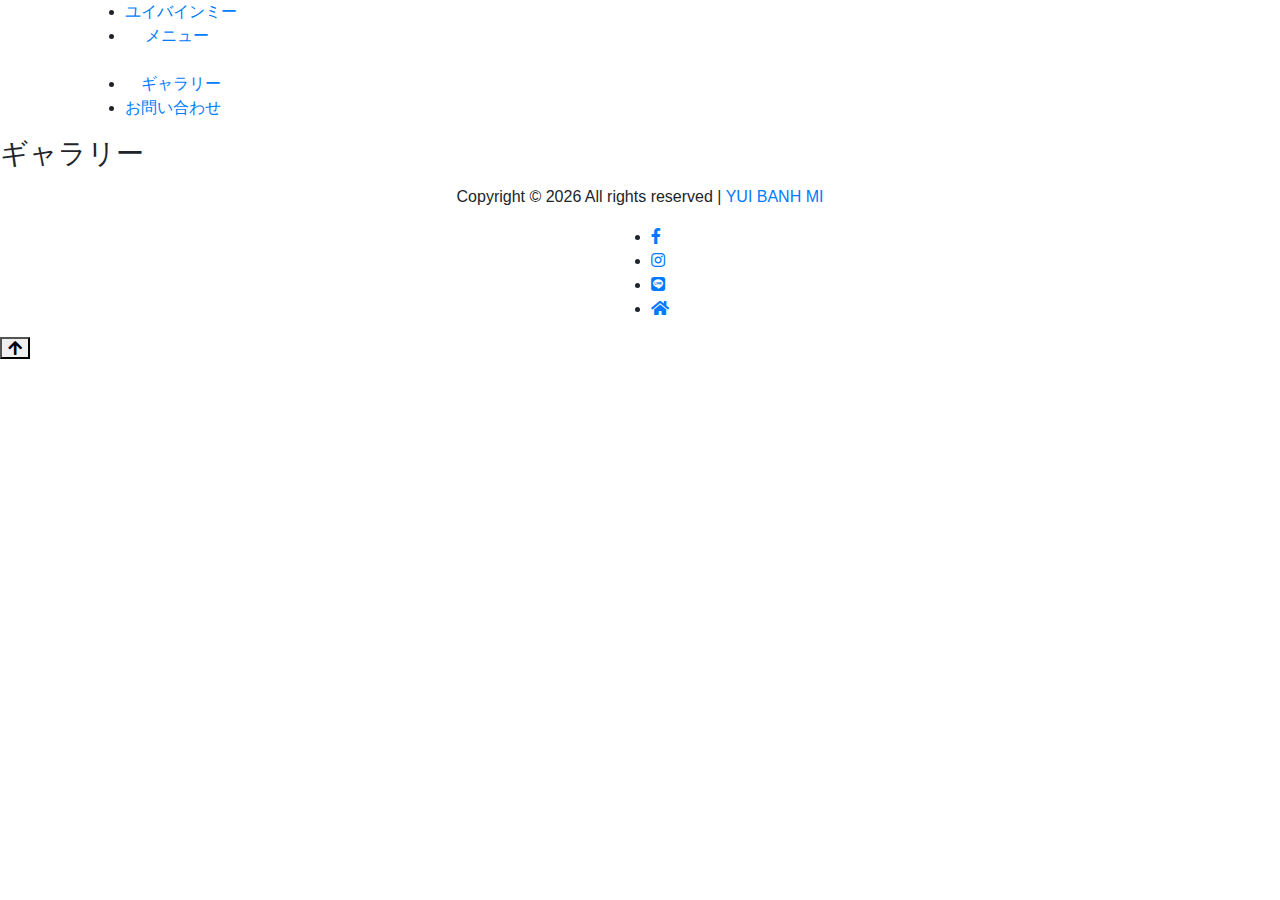
==== gallery.html @ f80bcdcf "Add files via upload" ====
<!DOCTYPE html>
<html class="no-js" lang="ja">
  <head>
    <meta charset="utf-8" />
    <meta http-equiv="x-ua-compatible" content="ie=edge" />
    <title>ユイバインミー</title>
    <meta name="description" content="" />
    <meta name="viewport" content="width=device-width, initial-scale=1" />

    <link rel="shortcut icon" type="image/x-icon" href="img/logo_2.png" />

    <!-- CSS here -->
    <link rel="stylesheet" href="css/bootstrap.min.css" />
    <link rel="stylesheet" href="css/owl.carousel.min.css" />
    <link rel="stylesheet" href="css/magnific-popup.css" />
    <link rel="stylesheet" href="css/font-awesome.min.css" />
    <link rel="stylesheet" href="css/themify-icons.css" />
    <link rel="stylesheet" href="css/nice-select.css" />
    <link rel="stylesheet" href="css/flaticon.css" />
    <link rel="stylesheet" href="css/animate.css" />
    <link rel="stylesheet" href="css/slicknav.css" />
    <link rel="stylesheet" href="css/style.css" />
    <link
      rel="stylesheet"
      href="https://cdnjs.cloudflare.com/ajax/libs/font-awesome/5.13.1/css/all.min.css"
    />
  </head>

  <body>
    <!--[if lte IE 9]>
      <p class="browserupgrade">
        You are using an <strong>outdated</strong> browser. Please
        <a href="https://browsehappy.com/">upgrade your browser</a> to improve
        your experience and security.
      </p>
    <![endif]-->

    <!-- header-start -->
    <header>
      <div class="header-area">
        <div id="sticky-header" class="main-header-area">
          <div class="container">
            <div class="row align-items-center">
              <div class="col-xl-10 col-lg-10">
                <div class="main-menu d-none d-lg-block">
                  <nav>
                    <ul class="mein_menu_list" id="navigation">
                      <li><a href="index.html#about">ユイバインミー</a></li>
                      <li><a href="index.html#menu">　 メニュー 　</a></li>
                      <div class="logo-img d-none d-lg-block">
                        <a href="index.html">
                          <img src="img/logo.png" alt="" />
                        </a>
                      </div>
                      <li><a href="index.html#gallery">　ギャラリー　</a></li>
                      <li><a href="index.html#contact"> お問い合わせ </a></li>
                    </ul>
                  </nav>
                </div>
              </div>

              <div class="col-12">
                <div class="mobile_menu d-block d-lg-none"></div>
              </div>
              <div class="logo-img-small d-sm-block d-md-block d-lg-none">
                <a href="index.html">
                  <img src="img/logo.png" alt="" />
                </a>
              </div>
            </div>
          </div>
        </div>
      </div>
    </header>
    <!-- header-end -->

    <!-- breadcam_area_start -->
    <div class="breadcam_area breadcam_bg_1 zigzag_bg_2">
      <div class="breadcam_inner">
        <div class="breadcam_text">
          <h3>ギャラリー</h3>
          <!-- <p>
            inappropriate behavior is often laughed off as “boys will be boys,”
            women <br />
            face higher conduct standards especially in the workplace. That’s
            why it’s <br />
            crucial that, as women.
          </p> -->
        </div>
      </div>
    </div>
    <!-- breadcam_area_end -->

    <!-- gallery_area_start -->
    <div class="gallery_area">
      <div class="container">
        <div class="row grid">
          <div class="col-xl-5 col-lg-5 col-md-6 grid-item">
            <div class="single_gallery long_height gallery_bg_1">
              <a href="img/gallery/01.jpg" class="popup-image"></a>
            </div>
          </div>
          <div class="col-xl-4 col-lg-4 col-md-6 grid-item">
            <div class="single_gallery mini_height gallery_bg_2">
              <a href="img/gallery/2.jpg" class="popup-image"></a>
            </div>
          </div>
          <div class="col-xl-3 col-lg-3 col-md-6 grid-item">
            <div class="single_gallery mini_height gallery_bg_3">
              <a href="img/gallery/3.jpg" class="popup-image"></a>
            </div>
          </div>
          <div class="col-xl-7 col-lg-7 col-md-6 grid-item">
            <div class="single_gallery mid_height gallery_bg_4">
              <a href="img/gallery/4.jpg" class="popup-image"></a>
            </div>
          </div>
          <div class="col-xl-5 col-lg-5 col-md-6 grid-item">
            <div class="single_gallery large_height gallery_bg_5">
              <a href="img/gallery/5.jpg" class="popup-image"></a>
            </div>
          </div>
          <div class="col-xl-3 col-lg-3 col-md-6 grid-item">
            <div class="single_gallery mini_height gallery_bg_6">
              <a href="img/gallery/6.jpg" class="popup-image"></a>
            </div>
          </div>
          <div class="col-xl-4 col-lg-4 col-md-6 grid-item">
            <div class="single_gallery mini_height gallery_bg_7">
              <a href="img/gallery/7.jpg" class="popup-image"></a>
            </div>
          </div>

          <div class="col-xl-4 col-lg-4 col-md-6 grid-item">
            <div class="single_gallery mini_height gallery_bg_8">
              <a href="img/gallery/8.jpg" class="popup-image"></a>
            </div>
          </div>
          <div class="col-xl-3 col-lg-3 col-md-6 grid-item">
            <div class="single_gallery mini_height gallery_bg_9">
              <a href="img/gallery/9.jpg" class="popup-image"></a>
            </div>
          </div>
          <div class="col-xl-5 col-lg-5 col-md-6 grid-item">
            <div class="single_gallery long_height gallery_bg_10">
              <a href="img/gallery/10.jpg" class="popup-image"></a>
            </div>
          </div>
          <div class="col-xl-7 col-lg-7 col-md-6 grid-item">
            <div class="single_gallery mid_height gallery_bg_11">
              <a href="img/gallery/11.jpg" class="popup-image"></a>
            </div>
          </div>
          <div class="col-xl-5 col-lg-5 col-md-6 grid-item">
            <div class="single_gallery large_height gallery_bg_12">
              <a href="img/gallery/12.jpg" class="popup-image"></a>
            </div>
          </div>
          <div class="col-xl-3 col-lg-3 col-md-6 grid-item">
            <div class="single_gallery mini_height gallery_bg_13">
              <a href="img/gallery/13.jpg" class="popup-image"></a>
            </div>
          </div>
          <div class="col-xl-4 col-lg-4 col-md-6 grid-item">
            <div class="single_gallery mini_height gallery_bg_14">
              <a href="img/gallery/14.jpg" class="popup-image"></a>
            </div>
          </div>
        </div>
      </div>
    </div>
    <!-- gallery_area_end -->

    <!-- footer-start -->
    <footer class="footer_area footer-bg zigzag_bg_1">
      <div class="footer-bottom">
        <div class="container">
          <div class="row d-flex justify-content-center">
            <div class="col-xl-auto col-md-auto col-lg-auto">
              <div class="copyright">
                <p class="footer-text">
                  Copyright &copy;
                  <script>
                    document.write(new Date().getFullYear());
                  </script>
                  All rights reserved |
                  <a href="index.html">YUI BANH MI</a>
                </p>
              </div>
            </div>
            <div class="w-100"></div>
            <div class="col-xl-auto col-md-auto col-lg-auto">
              <div class="social_links">
                <ul>
                  <li>
                    <a
                      href="https://www.facebook.com/yuibanhmi"
                      target="”_blank”"
                      ><i class="fab fa-facebook-f"></i
                    ></a>
                  </li>
                  <li>
                    <a
                      href="https://www.instagram.com/yui_banhmi/"
                      target="”_blank”"
                      ><i class="fab fa-instagram"></i
                    ></a>
                  </li>
                  <li>
                    <a
                      href="https://page.line.me/?accountId=141dmmvs"
                      target="”_blank”"
                      ><i class="fab fa-line"></i
                    ></a>
                  </li>
                  <li>
                    <a href="index.html"><i class="fas fa-home"></i></a>
                  </li>
                </ul>
              </div>
            </div>
          </div>
        </div>
      </div>
    </footer>
    <!-- footer-end -->

    <!-- JS here -->
    <script src="js/vendor/modernizr-3.5.0.min.js"></script>
    <script src="js/vendor/jquery-1.12.4.min.js"></script>
    <script src="js/popper.min.js"></script>
    <script src="js/bootstrap.min.js"></script>
    <script src="js/owl.carousel.min.js"></script>
    <script src="js/isotope.pkgd.min.js"></script>
    <script src="js/ajax-form.js"></script>
    <script src="js/waypoints.min.js"></script>
    <script src="js/jquery.counterup.min.js"></script>
    <script src="js/imagesloaded.pkgd.min.js"></script>
    <script src="js/scrollIt.js"></script>
    <script src="js/jquery.scrollUp.min.js"></script>
    <script src="js/wow.min.js"></script>
    <script src="js/nice-select.min.js"></script>
    <script src="js/jquery.slicknav.min.js"></script>
    <script src="js/jquery.magnific-popup.min.js"></script>
    <script src="js/plugins.js"></script>
    <script src="js/scroll.js"></script>

    <!--contact js-->
    <script src="js/contact.js"></script>
    <script src="js/jquery.ajaxchimp.min.js"></script>
    <script src="js/jquery.form.js"></script>
    <script src="js/jquery.validate.min.js"></script>
    <script src="js/mail-script.js"></script>

    <script src="js/main.js"></script>

    <!-- Go Top Button -->
    <button class="gotop fas fa-arrow-up"></button>
  </body>
</html>
---- css/nice-select.css ----
.nice-select {
  -webkit-tap-highlight-color: transparent;
  background-color: #fff;
  border-radius: 5px;
  border: solid 1px #e8e8e8;
  box-sizing: border-box;
  clear: both;
  cursor: pointer;
  display: block;
  float: left;
  font-family: inherit;
  font-size: 14px;
  font-weight: normal;
  height: 42px;
  line-height: 40px;
  outline: none;
  padding-left: 18px;
  padding-right: 30px;
  position: relative;
  text-align: left !important;
  -webkit-transition: all 0.2s ease-in-out;
  transition: all 0.2s ease-in-out;
  -webkit-user-select: none;
     -moz-user-select: none;
      -ms-user-select: none;
          user-select: none;
  white-space: nowrap;
  width: auto; }
  .nice-select:hover {
    border-color: #dbdbdb; }
  .nice-select:active, .nice-select.open, .nice-select:focus {
    border-color: #999; }
  .nice-select:after {
    border-bottom: 2px solid #999;
    border-right: 2px solid #999;
    content: '';
    display: block;
    height: 5px;
    margin-top: -4px;
    pointer-events: none;
    position: absolute;
    right: 12px;
    top: 50%;
    -webkit-transform-origin: 66% 66%;
        -ms-transform-origin: 66% 66%;
            transform-origin: 66% 66%;
    -webkit-transform: rotate(45deg);
        -ms-transform: rotate(45deg);
            transform: rotate(45deg);
    -webkit-transition: all 0.15s ease-in-out;
    transition: all 0.15s ease-in-out;
    width: 5px; }
  .nice-select.open:after {
    -webkit-transform: rotate(-135deg);
        -ms-transform: rotate(-135deg);
            transform: rotate(-135deg); }
  .nice-select.open .list {
    opacity: 1;
    pointer-events: auto;
    -webkit-transform: scale(1) translateY(0);
        -ms-transform: scale(1) translateY(0);
            transform: scale(1) translateY(0); }
  .nice-select.disabled {
    border-color: #ededed;
    color: #999;
    pointer-events: none; }
    .nice-select.disabled:after {
      border-color: #cccccc; }
  .nice-select.wide {
    width: 100%; }
    .nice-select.wide .list {
      left: 0 !important;
      right: 0 !important; }
  .nice-select.right {
    float: right; }
    .nice-select.right .list {
      left: auto;
      right: 0; }
  .nice-select.small {
    font-size: 12px;
    height: 36px;
    line-height: 34px; }
    .nice-select.small:after {
      height: 4px;
      width: 4px; }
    .nice-select.small .option {
      line-height: 34px;
      min-height: 34px; }
  .nice-select .list {
    background-color: #fff;
    border-radius: 5px;
    box-shadow: 0 0 0 1px rgba(68, 68, 68, 0.11);
    box-sizing: border-box;
    margin-top: 4px;
    opacity: 0;
    overflow: hidden;
    padding: 0;
    pointer-events: none;
    position: absolute;
    top: 100%;
    left: 0;
    -webkit-transform-origin: 50% 0;
        -ms-transform-origin: 50% 0;
            transform-origin: 50% 0;
    -webkit-transform: scale(0.75) translateY(-21px);
        -ms-transform: scale(0.75) translateY(-21px);
            transform: scale(0.75) translateY(-21px);
    -webkit-transition: all 0.2s cubic-bezier(0.5, 0, 0, 1.25), opacity 0.15s ease-out;
    transition: all 0.2s cubic-bezier(0.5, 0, 0, 1.25), opacity 0.15s ease-out;
    z-index: 9; }
    .nice-select .list:hover .option:not(:hover) {
      background-color: transparent !important; }
  .nice-select .option {
    cursor: pointer;
    font-weight: 400;
    line-height: 40px;
    list-style: none;
    min-height: 40px;
    outline: none;
    padding-left: 18px;
    padding-right: 29px;
    text-align: left;
    -webkit-transition: all 0.2s;
    transition: all 0.2s; }
    .nice-select .option:hover, .nice-select .option.focus, .nice-select .option.selected.focus {
      background-color: #f6f6f6; }
    .nice-select .option.selected {
      font-weight: bold; }
    .nice-select .option.disabled {
      background-color: transparent;
      color: #999;
      cursor: default; }

.no-csspointerevents .nice-select .list {
  display: none; }

.no-csspointerevents .nice-select.open .list {
  display: block; }
---- css/flaticon.css ----
/*
  	Flaticon icon font: Flaticon
  	Creation date: 18/08/2019 06:00
  	*/

@font-face {
  font-family: "Flaticon";
  src: url("../fonts/Flaticon.eot");
  src: url("../fonts/Flaticon.eot?#iefix") format("embedded-opentype"),
       url("../fonts/Flaticon.woff2") format("woff2"),
       url("../fonts/Flaticon.woff") format("woff"),
       url("../fonts/Flaticon.ttf") format("truetype"),
       url("../fonts/Flaticon.svg#Flaticon") format("svg");
  font-weight: normal;
  font-style: normal;
}

@media screen and (-webkit-min-device-pixel-ratio:0) {
  @font-face {
    font-family: "Flaticon";
    src: url("../fonts/Flaticon.svg#Flaticon") format("svg");
  }
}

[class^="flaticon-"]:before, [class*=" flaticon-"]:before,
[class^="flaticon-"]:after, [class*=" flaticon-"]:after {   
  font-family: Flaticon;

font-style: normal;

}

.flaticon-gift:before { content: "\f100"; }
.flaticon-cake:before { content: "\f101"; }
.flaticon-dance:before { content: "\f102"; }
.flaticon-calendar:before { content: "\f103"; }
.flaticon-running-man:before { content: "\f104"; }
.flaticon-businessman:before { content: "\f105"; }
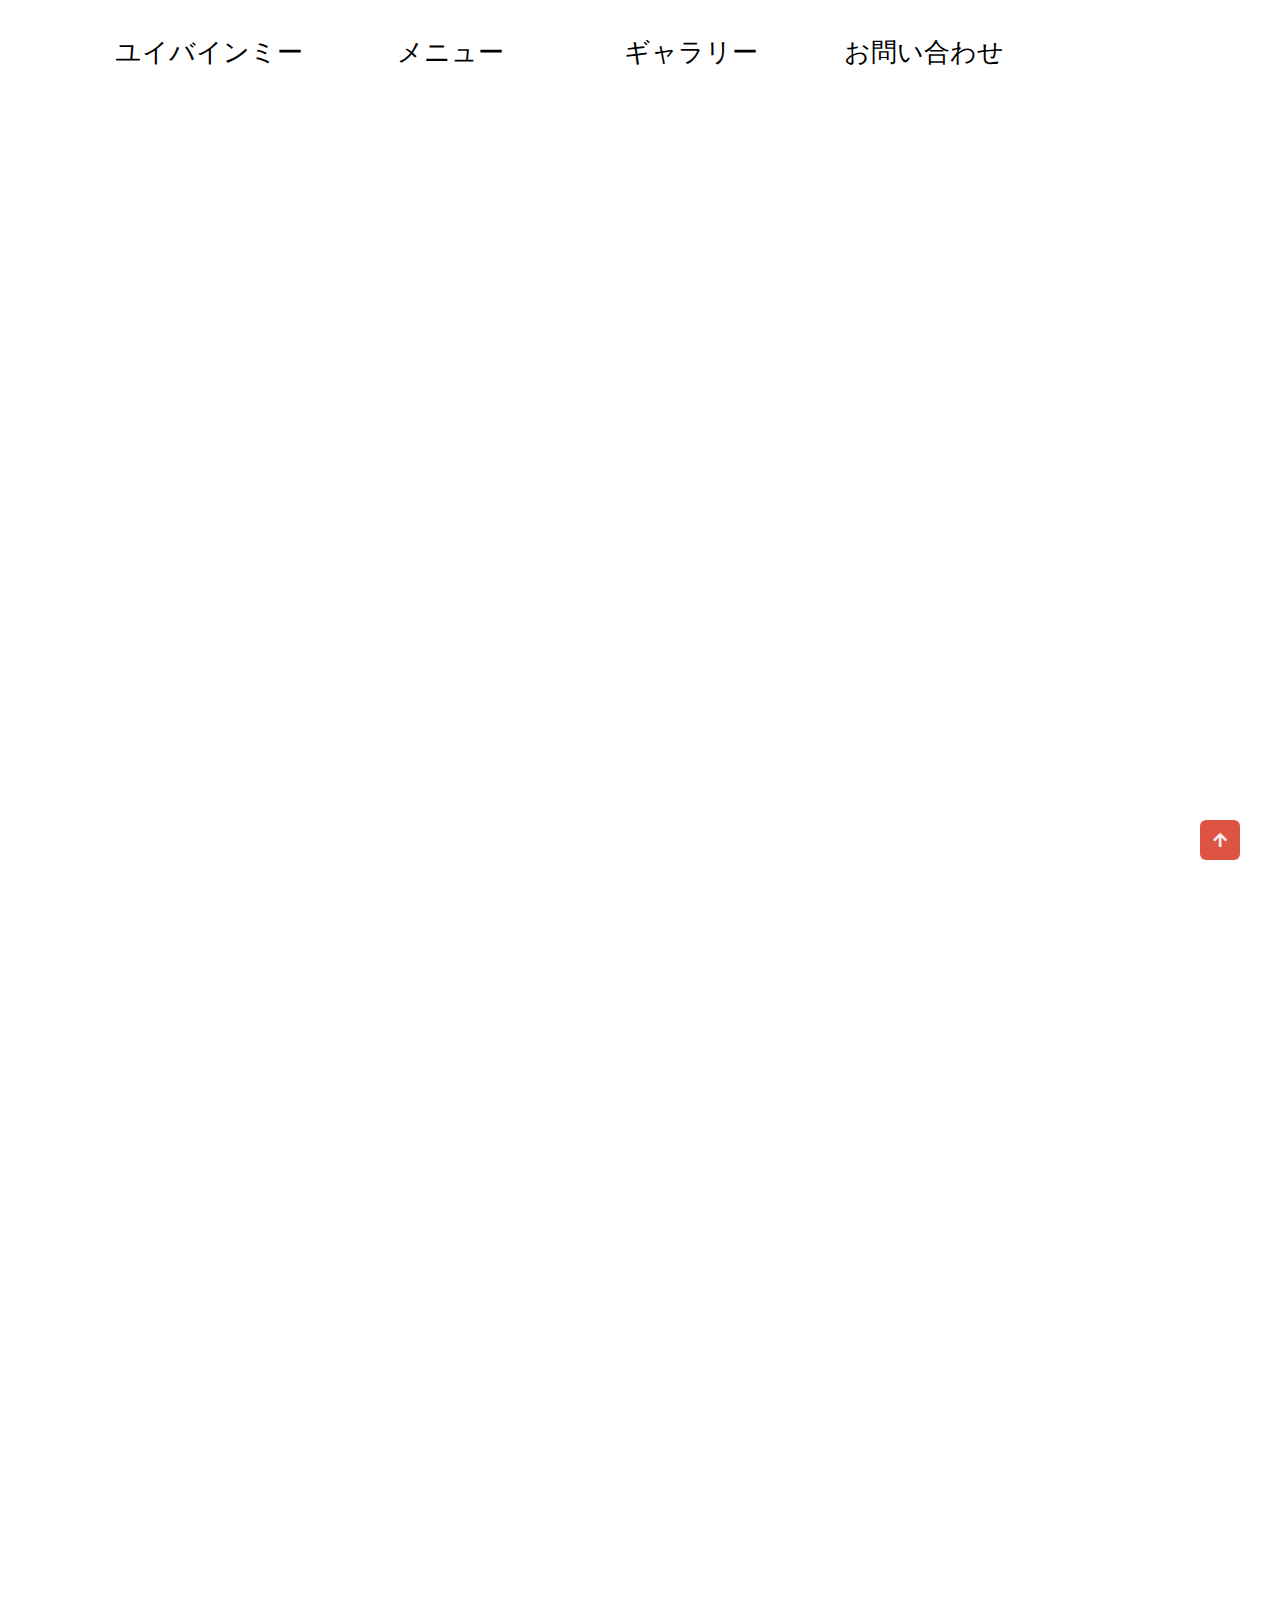
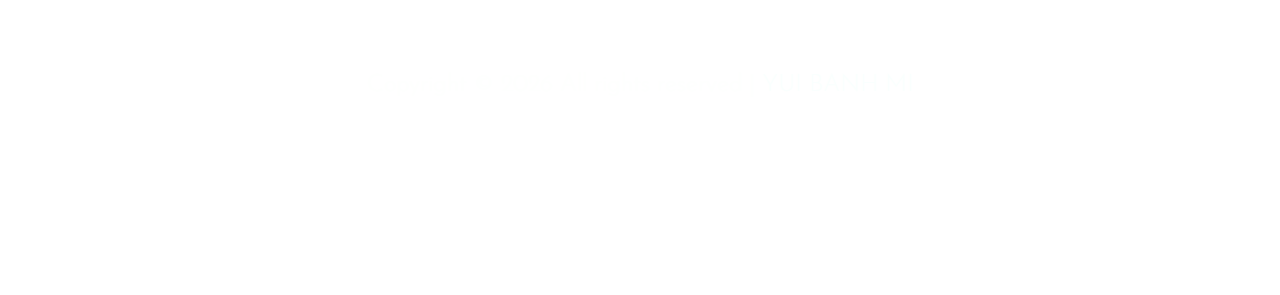
==== commit ee5d4421: "Add files via upload" ====
--- a/gallery.html
+++ b/gallery.html
@@ -7,7 +7,7 @@
     <meta name="description" content="" />
     <meta name="viewport" content="width=device-width, initial-scale=1" />
 
-    <link rel="shortcut icon" type="image/x-icon" href="img/logo_2.png" />
+    <link rel="shortcut icon" type="image/x-icon" href="img/logo_2.jpg" />
 
     <!-- CSS here -->
     <link rel="stylesheet" href="css/bootstrap.min.css" />
@@ -49,7 +49,7 @@
                       <li><a href="index.html#menu">　 メニュー 　</a></li>
                       <div class="logo-img d-none d-lg-block">
                         <a href="index.html">
-                          <img src="img/logo.png" alt="" />
+                          <img src="img/logo.jpg" alt="" />
                         </a>
                       </div>
                       <li><a href="index.html#gallery">　ギャラリー　</a></li>
@@ -64,7 +64,7 @@
               </div>
               <div class="logo-img-small d-sm-block d-md-block d-lg-none">
                 <a href="index.html">
-                  <img src="img/logo.png" alt="" />
+                  <img src="img/logo.jpg" alt="" />
                 </a>
               </div>
             </div>
--- a/css/themify-icons.css
+++ b/css/themify-icons.css
@@ -0,0 +1,1081 @@
+@font-face {
+	font-family: 'themify';
+	src:url('../fonts/themify.eot?-fvbane');
+	src:url('../fonts/themify.eot?#iefix-fvbane') format('embedded-opentype'),
+		url('../fonts/themify.woff?-fvbane') format('woff'),
+		url('../fonts/themify.ttf?-fvbane') format('truetype'),
+		url('../fonts/themify.svg?-fvbane#themify') format('svg');
+	font-weight: normal;
+	font-style: normal;
+}
+
+[class^="ti-"], [class*=" ti-"] {
+	font-family: 'themify';
+	/* speak: none; */
+	font-style: normal;
+	font-weight: normal;
+	font-variant: normal;
+	text-transform: none;
+	line-height: 1;
+
+	/* Better Font Rendering =========== */
+	-webkit-font-smoothing: antialiased;
+	-moz-osx-font-smoothing: grayscale;
+}
+
+.ti-wand:before {
+	content: "\e600";
+}
+.ti-volume:before {
+	content: "\e601";
+}
+.ti-user:before {
+	content: "\e602";
+}
+.ti-unlock:before {
+	content: "\e603";
+}
+.ti-unlink:before {
+	content: "\e604";
+}
+.ti-trash:before {
+	content: "\e605";
+}
+.ti-thought:before {
+	content: "\e606";
+}
+.ti-target:before {
+	content: "\e607";
+}
+.ti-tag:before {
+	content: "\e608";
+}
+.ti-tablet:before {
+	content: "\e609";
+}
+.ti-star:before {
+	content: "\e60a";
+}
+.ti-spray:before {
+	content: "\e60b";
+}
+.ti-signal:before {
+	content: "\e60c";
+}
+.ti-shopping-cart:before {
+	content: "\e60d";
+}
+.ti-shopping-cart-full:before {
+	content: "\e60e";
+}
+.ti-settings:before {
+	content: "\e60f";
+}
+.ti-search:before {
+	content: "\e610";
+}
+.ti-zoom-in:before {
+	content: "\e611";
+}
+.ti-zoom-out:before {
+	content: "\e612";
+}
+.ti-cut:before {
+	content: "\e613";
+}
+.ti-ruler:before {
+	content: "\e614";
+}
+.ti-ruler-pencil:before {
+	content: "\e615";
+}
+.ti-ruler-alt:before {
+	content: "\e616";
+}
+.ti-bookmark:before {
+	content: "\e617";
+}
+.ti-bookmark-alt:before {
+	content: "\e618";
+}
+.ti-reload:before {
+	content: "\e619";
+}
+.ti-plus:before {
+	content: "\e61a";
+}
+.ti-pin:before {
+	content: "\e61b";
+}
+.ti-pencil:before {
+	content: "\e61c";
+}
+.ti-pencil-alt:before {
+	content: "\e61d";
+}
+.ti-paint-roller:before {
+	content: "\e61e";
+}
+.ti-paint-bucket:before {
+	content: "\e61f";
+}
+.ti-na:before {
+	content: "\e620";
+}
+.ti-mobile:before {
+	content: "\e621";
+}
+.ti-minus:before {
+	content: "\e622";
+}
+.ti-medall:before {
+	content: "\e623";
+}
+.ti-medall-alt:before {
+	content: "\e624";
+}
+.ti-marker:before {
+	content: "\e625";
+}
+.ti-marker-alt:before {
+	content: "\e626";
+}
+.ti-arrow-up:before {
+	content: "\e627";
+}
+.ti-arrow-right:before {
+	content: "\e628";
+}
+.ti-arrow-left:before {
+	content: "\e629";
+}
+.ti-arrow-down:before {
+	content: "\e62a";
+}
+.ti-lock:before {
+	content: "\e62b";
+}
+.ti-location-arrow:before {
+	content: "\e62c";
+}
+.ti-link:before {
+	content: "\e62d";
+}
+.ti-layout:before {
+	content: "\e62e";
+}
+.ti-layers:before {
+	content: "\e62f";
+}
+.ti-layers-alt:before {
+	content: "\e630";
+}
+.ti-key:before {
+	content: "\e631";
+}
+.ti-import:before {
+	content: "\e632";
+}
+.ti-image:before {
+	content: "\e633";
+}
+.ti-heart:before {
+	content: "\e634";
+}
+.ti-heart-broken:before {
+	content: "\e635";
+}
+.ti-hand-stop:before {
+	content: "\e636";
+}
+.ti-hand-open:before {
+	content: "\e637";
+}
+.ti-hand-drag:before {
+	content: "\e638";
+}
+.ti-folder:before {
+	content: "\e639";
+}
+.ti-flag:before {
+	content: "\e63a";
+}
+.ti-flag-alt:before {
+	content: "\e63b";
+}
+.ti-flag-alt-2:before {
+	content: "\e63c";
+}
+.ti-eye:before {
+	content: "\e63d";
+}
+.ti-export:before {
+	content: "\e63e";
+}
+.ti-exchange-vertical:before {
+	content: "\e63f";
+}
+.ti-desktop:before {
+	content: "\e640";
+}
+.ti-cup:before {
+	content: "\e641";
+}
+.ti-crown:before {
+	content: "\e642";
+}
+.ti-comments:before {
+	content: "\e643";
+}
+.ti-comment:before {
+	content: "\e644";
+}
+.ti-comment-alt:before {
+	content: "\e645";
+}
+.ti-close:before {
+	content: "\e646";
+}
+.ti-clip:before {
+	content: "\e647";
+}
+.ti-angle-up:before {
+	content: "\e648";
+}
+.ti-angle-right:before {
+	content: "\e649";
+}
+.ti-angle-left:before {
+	content: "\e64a";
+}
+.ti-angle-down:before {
+	content: "\e64b";
+}
+.ti-check:before {
+	content: "\e64c";
+}
+.ti-check-box:before {
+	content: "\e64d";
+}
+.ti-camera:before {
+	content: "\e64e";
+}
+.ti-announcement:before {
+	content: "\e64f";
+}
+.ti-brush:before {
+	content: "\e650";
+}
+.ti-briefcase:before {
+	content: "\e651";
+}
+.ti-bolt:before {
+	content: "\e652";
+}
+.ti-bolt-alt:before {
+	content: "\e653";
+}
+.ti-blackboard:before {
+	content: "\e654";
+}
+.ti-bag:before {
+	content: "\e655";
+}
+.ti-move:before {
+	content: "\e656";
+}
+.ti-arrows-vertical:before {
+	content: "\e657";
+}
+.ti-arrows-horizontal:before {
+	content: "\e658";
+}
+.ti-fullscreen:before {
+	content: "\e659";
+}
+.ti-arrow-top-right:before {
+	content: "\e65a";
+}
+.ti-arrow-top-left:before {
+	content: "\e65b";
+}
+.ti-arrow-circle-up:before {
+	content: "\e65c";
+}
+.ti-arrow-circle-right:before {
+	content: "\e65d";
+}
+.ti-arrow-circle-left:before {
+	content: "\e65e";
+}
+.ti-arrow-circle-down:before {
+	content: "\e65f";
+}
+.ti-angle-double-up:before {
+	content: "\e660";
+}
+.ti-angle-double-right:before {
+	content: "\e661";
+}
+.ti-angle-double-left:before {
+	content: "\e662";
+}
+.ti-angle-double-down:before {
+	content: "\e663";
+}
+.ti-zip:before {
+	content: "\e664";
+}
+.ti-world:before {
+	content: "\e665";
+}
+.ti-wheelchair:before {
+	content: "\e666";
+}
+.ti-view-list:before {
+	content: "\e667";
+}
+.ti-view-list-alt:before {
+	content: "\e668";
+}
+.ti-view-grid:before {
+	content: "\e669";
+}
+.ti-uppercase:before {
+	content: "\e66a";
+}
+.ti-upload:before {
+	content: "\e66b";
+}
+.ti-underline:before {
+	content: "\e66c";
+}
+.ti-truck:before {
+	content: "\e66d";
+}
+.ti-timer:before {
+	content: "\e66e";
+}
+.ti-ticket:before {
+	content: "\e66f";
+}
+.ti-thumb-up:before {
+	content: "\e670";
+}
+.ti-thumb-down:before {
+	content: "\e671";
+}
+.ti-text:before {
+	content: "\e672";
+}
+.ti-stats-up:before {
+	content: "\e673";
+}
+.ti-stats-down:before {
+	content: "\e674";
+}
+.ti-split-v:before {
+	content: "\e675";
+}
+.ti-split-h:before {
+	content: "\e676";
+}
+.ti-smallcap:before {
+	content: "\e677";
+}
+.ti-shine:before {
+	content: "\e678";
+}
+.ti-shift-right:before {
+	content: "\e679";
+}
+.ti-shift-left:before {
+	content: "\e67a";
+}
+.ti-shield:before {
+	content: "\e67b";
+}
+.ti-notepad:before {
+	content: "\e67c";
+}
+.ti-server:before {
+	content: "\e67d";
+}
+.ti-quote-right:before {
+	content: "\e67e";
+}
+.ti-quote-left:before {
+	content: "\e67f";
+}
+.ti-pulse:before {
+	content: "\e680";
+}
+.ti-printer:before {
+	content: "\e681";
+}
+.ti-power-off:before {
+	content: "\e682";
+}
+.ti-plug:before {
+	content: "\e683";
+}
+.ti-pie-chart:before {
+	content: "\e684";
+}
+.ti-paragraph:before {
+	content: "\e685";
+}
+.ti-panel:before {
+	content: "\e686";
+}
+.ti-package:before {
+	content: "\e687";
+}
+.ti-music:before {
+	content: "\e688";
+}
+.ti-music-alt:before {
+	content: "\e689";
+}
+.ti-mouse:before {
+	content: "\e68a";
+}
+.ti-mouse-alt:before {
+	content: "\e68b";
+}
+.ti-money:before {
+	content: "\e68c";
+}
+.ti-microphone:before {
+	content: "\e68d";
+}
+.ti-menu:before {
+	content: "\e68e";
+}
+.ti-menu-alt:before {
+	content: "\e68f";
+}
+.ti-map:before {
+	content: "\e690";
+}
+.ti-map-alt:before {
+	content: "\e691";
+}
+.ti-loop:before {
+	content: "\e692";
+}
+.ti-location-pin:before {
+	content: "\e693";
+}
+.ti-list:before {
+	content: "\e694";
+}
+.ti-light-bulb:before {
+	content: "\e695";
+}
+.ti-Italic:before {
+	content: "\e696";
+}
+.ti-info:before {
+	content: "\e697";
+}
+.ti-infinite:before {
+	content: "\e698";
+}
+.ti-id-badge:before {
+	content: "\e699";
+}
+.ti-hummer:before {
+	content: "\e69a";
+}
+.ti-home:before {
+	content: "\e69b";
+}
+.ti-help:before {
+	content: "\e69c";
+}
+.ti-headphone:before {
+	content: "\e69d";
+}
+.ti-harddrives:before {
+	content: "\e69e";
+}
+.ti-harddrive:before {
+	content: "\e69f";
+}
+.ti-gift:before {
+	content: "\e6a0";
+}
+.ti-game:before {
+	content: "\e6a1";
+}
+.ti-filter:before {
+	content: "\e6a2";
+}
+.ti-files:before {
+	content: "\e6a3";
+}
+.ti-file:before {
+	content: "\e6a4";
+}
+.ti-eraser:before {
+	content: "\e6a5";
+}
+.ti-envelope:before {
+	content: "\e6a6";
+}
+.ti-download:before {
+	content: "\e6a7";
+}
+.ti-direction:before {
+	content: "\e6a8";
+}
+.ti-direction-alt:before {
+	content: "\e6a9";
+}
+.ti-dashboard:before {
+	content: "\e6aa";
+}
+.ti-control-stop:before {
+	content: "\e6ab";
+}
+.ti-control-shuffle:before {
+	content: "\e6ac";
+}
+.ti-control-play:before {
+	content: "\e6ad";
+}
+.ti-control-pause:before {
+	content: "\e6ae";
+}
+.ti-control-forward:before {
+	content: "\e6af";
+}
+.ti-control-backward:before {
+	content: "\e6b0";
+}
+.ti-cloud:before {
+	content: "\e6b1";
+}
+.ti-cloud-up:before {
+	content: "\e6b2";
+}
+.ti-cloud-down:before {
+	content: "\e6b3";
+}
+.ti-clipboard:before {
+	content: "\e6b4";
+}
+.ti-car:before {
+	content: "\e6b5";
+}
+.ti-calendar:before {
+	content: "\e6b6";
+}
+.ti-book:before {
+	content: "\e6b7";
+}
+.ti-bell:before {
+	content: "\e6b8";
+}
+.ti-basketball:before {
+	content: "\e6b9";
+}
+.ti-bar-chart:before {
+	content: "\e6ba";
+}
+.ti-bar-chart-alt:before {
+	content: "\e6bb";
+}
+.ti-back-right:before {
+	content: "\e6bc";
+}
+.ti-back-left:before {
+	content: "\e6bd";
+}
+.ti-arrows-corner:before {
+	content: "\e6be";
+}
+.ti-archive:before {
+	content: "\e6bf";
+}
+.ti-anchor:before {
+	content: "\e6c0";
+}
+.ti-align-right:before {
+	content: "\e6c1";
+}
+.ti-align-left:before {
+	content: "\e6c2";
+}
+.ti-align-justify:before {
+	content: "\e6c3";
+}
+.ti-align-center:before {
+	content: "\e6c4";
+}
+.ti-alert:before {
+	content: "\e6c5";
+}
+.ti-alarm-clock:before {
+	content: "\e6c6";
+}
+.ti-agenda:before {
+	content: "\e6c7";
+}
+.ti-write:before {
+	content: "\e6c8";
+}
+.ti-window:before {
+	content: "\e6c9";
+}
+.ti-widgetized:before {
+	content: "\e6ca";
+}
+.ti-widget:before {
+	content: "\e6cb";
+}
+.ti-widget-alt:before {
+	content: "\e6cc";
+}
+.ti-wallet:before {
+	content: "\e6cd";
+}
+.ti-video-clapper:before {
+	content: "\e6ce";
+}
+.ti-video-camera:before {
+	content: "\e6cf";
+}
+.ti-vector:before {
+	content: "\e6d0";
+}
+.ti-themify-logo:before {
+	content: "\e6d1";
+}
+.ti-themify-favicon:before {
+	content: "\e6d2";
+}
+.ti-themify-favicon-alt:before {
+	content: "\e6d3";
+}
+.ti-support:before {
+	content: "\e6d4";
+}
+.ti-stamp:before {
+	content: "\e6d5";
+}
+.ti-split-v-alt:before {
+	content: "\e6d6";
+}
+.ti-slice:before {
+	content: "\e6d7";
+}
+.ti-shortcode:before {
+	content: "\e6d8";
+}
+.ti-shift-right-alt:before {
+	content: "\e6d9";
+}
+.ti-shift-left-alt:before {
+	content: "\e6da";
+}
+.ti-ruler-alt-2:before {
+	content: "\e6db";
+}
+.ti-receipt:before {
+	content: "\e6dc";
+}
+.ti-pin2:before {
+	content: "\e6dd";
+}
+.ti-pin-alt:before {
+	content: "\e6de";
+}
+.ti-pencil-alt2:before {
+	content: "\e6df";
+}
+.ti-palette:before {
+	content: "\e6e0";
+}
+.ti-more:before {
+	content: "\e6e1";
+}
+.ti-more-alt:before {
+	content: "\e6e2";
+}
+.ti-microphone-alt:before {
+	content: "\e6e3";
+}
+.ti-magnet:before {
+	content: "\e6e4";
+}
+.ti-line-double:before {
+	content: "\e6e5";
+}
+.ti-line-dotted:before {
+	content: "\e6e6";
+}
+.ti-line-dashed:before {
+	content: "\e6e7";
+}
+.ti-layout-width-full:before {
+	content: "\e6e8";
+}
+.ti-layout-width-default:before {
+	content: "\e6e9";
+}
+.ti-layout-width-default-alt:before {
+	content: "\e6ea";
+}
+.ti-layout-tab:before {
+	content: "\e6eb";
+}
+.ti-layout-tab-window:before {
+	content: "\e6ec";
+}
+.ti-layout-tab-v:before {
+	content: "\e6ed";
+}
+.ti-layout-tab-min:before {
+	content: "\e6ee";
+}
+.ti-layout-slider:before {
+	content: "\e6ef";
+}
+.ti-layout-slider-alt:before {
+	content: "\e6f0";
+}
+.ti-layout-sidebar-right:before {
+	content: "\e6f1";
+}
+.ti-layout-sidebar-none:before {
+	content: "\e6f2";
+}
+.ti-layout-sidebar-left:before {
+	content: "\e6f3";
+}
+.ti-layout-placeholder:before {
+	content: "\e6f4";
+}
+.ti-layout-menu:before {
+	content: "\e6f5";
+}
+.ti-layout-menu-v:before {
+	content: "\e6f6";
+}
+.ti-layout-menu-separated:before {
+	content: "\e6f7";
+}
+.ti-layout-menu-full:before {
+	content: "\e6f8";
+}
+.ti-layout-media-right-alt:before {
+	content: "\e6f9";
+}
+.ti-layout-media-right:before {
+	content: "\e6fa";
+}
+.ti-layout-media-overlay:before {
+	content: "\e6fb";
+}
+.ti-layout-media-overlay-alt:before {
+	content: "\e6fc";
+}
+.ti-layout-media-overlay-alt-2:before {
+	content: "\e6fd";
+}
+.ti-layout-media-left-alt:before {
+	content: "\e6fe";
+}
+.ti-layout-media-left:before {
+	content: "\e6ff";
+}
+.ti-layout-media-center-alt:before {
+	content: "\e700";
+}
+.ti-layout-media-center:before {
+	content: "\e701";
+}
+.ti-layout-list-thumb:before {
+	content: "\e702";
+}
+.ti-layout-list-thumb-alt:before {
+	content: "\e703";
+}
+.ti-layout-list-post:before {
+	content: "\e704";
+}
+.ti-layout-list-large-image:before {
+	content: "\e705";
+}
+.ti-layout-line-solid:before {
+	content: "\e706";
+}
+.ti-layout-grid4:before {
+	content: "\e707";
+}
+.ti-layout-grid3:before {
+	content: "\e708";
+}
+.ti-layout-grid2:before {
+	content: "\e709";
+}
+.ti-layout-grid2-thumb:before {
+	content: "\e70a";
+}
+.ti-layout-cta-right:before {
+	content: "\e70b";
+}
+.ti-layout-cta-left:before {
+	content: "\e70c";
+}
+.ti-layout-cta-center:before {
+	content: "\e70d";
+}
+.ti-layout-cta-btn-right:before {
+	content: "\e70e";
+}
+.ti-layout-cta-btn-left:before {
+	content: "\e70f";
+}
+.ti-layout-column4:before {
+	content: "\e710";
+}
+.ti-layout-column3:before {
+	content: "\e711";
+}
+.ti-layout-column2:before {
+	content: "\e712";
+}
+.ti-layout-accordion-separated:before {
+	content: "\e713";
+}
+.ti-layout-accordion-merged:before {
+	content: "\e714";
+}
+.ti-layout-accordion-list:before {
+	content: "\e715";
+}
+.ti-ink-pen:before {
+	content: "\e716";
+}
+.ti-info-alt:before {
+	content: "\e717";
+}
+.ti-help-alt:before {
+	content: "\e718";
+}
+.ti-headphone-alt:before {
+	content: "\e719";
+}
+.ti-hand-point-up:before {
+	content: "\e71a";
+}
+.ti-hand-point-right:before {
+	content: "\e71b";
+}
+.ti-hand-point-left:before {
+	content: "\e71c";
+}
+.ti-hand-point-down:before {
+	content: "\e71d";
+}
+.ti-gallery:before {
+	content: "\e71e";
+}
+.ti-face-smile:before {
+	content: "\e71f";
+}
+.ti-face-sad:before {
+	content: "\e720";
+}
+.ti-credit-card:before {
+	content: "\e721";
+}
+.ti-control-skip-forward:before {
+	content: "\e722";
+}
+.ti-control-skip-backward:before {
+	content: "\e723";
+}
+.ti-control-record:before {
+	content: "\e724";
+}
+.ti-control-eject:before {
+	content: "\e725";
+}
+.ti-comments-smiley:before {
+	content: "\e726";
+}
+.ti-brush-alt:before {
+	content: "\e727";
+}
+.ti-youtube:before {
+	content: "\e728";
+}
+.ti-vimeo:before {
+	content: "\e729";
+}
+.ti-twitter:before {
+	content: "\e72a";
+}
+.ti-time:before {
+	content: "\e72b";
+}
+.ti-tumblr:before {
+	content: "\e72c";
+}
+.ti-skype:before {
+	content: "\e72d";
+}
+.ti-share:before {
+	content: "\e72e";
+}
+.ti-share-alt:before {
+	content: "\e72f";
+}
+.ti-rocket:before {
+	content: "\e730";
+}
+.ti-pinterest:before {
+	content: "\e731";
+}
+.ti-new-window:before {
+	content: "\e732";
+}
+.ti-microsoft:before {
+	content: "\e733";
+}
+.ti-list-ol:before {
+	content: "\e734";
+}
+.ti-linkedin:before {
+	content: "\e735";
+}
+.ti-layout-sidebar-2:before {
+	content: "\e736";
+}
+.ti-layout-grid4-alt:before {
+	content: "\e737";
+}
+.ti-layout-grid3-alt:before {
+	content: "\e738";
+}
+.ti-layout-grid2-alt:before {
+	content: "\e739";
+}
+.ti-layout-column4-alt:before {
+	content: "\e73a";
+}
+.ti-layout-column3-alt:before {
+	content: "\e73b";
+}
+.ti-layout-column2-alt:before {
+	content: "\e73c";
+}
+.ti-instagram:before {
+	content: "\e73d";
+}
+.ti-google:before {
+	content: "\e73e";
+}
+.ti-github:before {
+	content: "\e73f";
+}
+.ti-flickr:before {
+	content: "\e740";
+}
+.ti-facebook:before {
+	content: "\e741";
+}
+.ti-dropbox:before {
+	content: "\e742";
+}
+.ti-dribbble:before {
+	content: "\e743";
+}
+.ti-apple:before {
+	content: "\e744";
+}
+.ti-android:before {
+	content: "\e745";
+}
+.ti-save:before {
+	content: "\e746";
+}
+.ti-save-alt:before {
+	content: "\e747";
+}
+.ti-yahoo:before {
+	content: "\e748";
+}
+.ti-wordpress:before {
+	content: "\e749";
+}
+.ti-vimeo-alt:before {
+	content: "\e74a";
+}
+.ti-twitter-alt:before {
+	content: "\e74b";
+}
+.ti-tumblr-alt:before {
+	content: "\e74c";
+}
+.ti-trello:before {
+	content: "\e74d";
+}
+.ti-stack-overflow:before {
+	content: "\e74e";
+}
+.ti-soundcloud:before {
+	content: "\e74f";
+}
+.ti-sharethis:before {
+	content: "\e750";
+}
+.ti-sharethis-alt:before {
+	content: "\e751";
+}
+.ti-reddit:before {
+	content: "\e752";
+}
+.ti-pinterest-alt:before {
+	content: "\e753";
+}
+.ti-microsoft-alt:before {
+	content: "\e754";
+}
+.ti-linux:before {
+	content: "\e755";
+}
+.ti-jsfiddle:before {
+	content: "\e756";
+}
+.ti-joomla:before {
+	content: "\e757";
+}
+.ti-html5:before {
+	content: "\e758";
+}
+.ti-flickr-alt:before {
+	content: "\e759";
+}
+.ti-email:before {
+	content: "\e75a";
+}
+.ti-drupal:before {
+	content: "\e75b";
+}
+.ti-dropbox-alt:before {
+	content: "\e75c";
+}
+.ti-css3:before {
+	content: "\e75d";
+}
+.ti-rss:before {
+	content: "\e75e";
+}
+.ti-rss-alt:before {
+	content: "\e75f";
+}
--- a/css/style.css
+++ b/css/style.css
@@ -0,0 +1,4678 @@
+@import url("https://fonts.googleapis.com/css?family=Josefin+Sans:300,300i,400,400i,600,600i,700&display=swap");
+@import url("https://fonts.googleapis.com/css?family=Josefin+Sans:300,300i,400,400i,600,600i,700&display=swap");
+
+.flex-center-start {
+  display: -webkit-box;
+  display: -ms-flexbox;
+  display: flex;
+  -webkit-box-align: center;
+  -ms-flex-align: center;
+  align-items: center;
+  -webkit-box-pack: start;
+  -ms-flex-pack: start;
+  justify-content: start;
+}
+
+/* Normal desktop :1200px. */
+/* Normal desktop :992px. */
+/* Tablet desktop :768px. */
+/* small mobile :320px. */
+/* Large Mobile :480px. */
+/* 1. Theme default css */
+body {
+  font-family: "Josefin Sans", sans-serif;
+  font-weight: normal;
+  font-style: normal;
+}
+
+.img {
+  max-width: 100%;
+  -webkit-transition: 0.3s;
+  -moz-transition: 0.3s;
+  -o-transition: 0.3s;
+  transition: 0.3s;
+}
+
+a,
+.button {
+  -webkit-transition: 0.3s;
+  -moz-transition: 0.3s;
+  -o-transition: 0.3s;
+  transition: 0.3s;
+}
+
+a:focus,
+.button:focus,
+button:focus {
+  text-decoration: none;
+  outline: none;
+}
+
+a:focus {
+  color: #fff;
+  text-decoration: none;
+}
+
+a:focus,
+a:hover,
+.portfolio-cat a:hover,
+.footer -menu li a:hover {
+  text-decoration: none;
+  color: #000;
+}
+
+a,
+button {
+  color: #020c26;
+  outline: medium none;
+}
+
+h1,
+h2,
+h3,
+h4,
+h5 {
+  font-family: "Josefin Sans", sans-serif;
+  color: #000000;
+}
+
+h1 a,
+h2 a,
+h3 a,
+h4 a,
+h5 a,
+h6 a {
+  color: inherit;
+}
+
+ul {
+  margin: 0px;
+  padding: 0px;
+}
+
+li {
+  list-style: none;
+}
+
+p {
+  font-size: 16px;
+  font-weight: 300;
+  line-height: 30px;
+  color: #777777;
+  margin-bottom: 13px;
+  font-family: "Josefin Sans", sans-serif;
+}
+
+label {
+  color: #7e7e7e;
+  cursor: pointer;
+  font-size: 14px;
+  font-weight: 400;
+}
+
+*::-moz-selection {
+  background: #444;
+  color: #fff;
+  text-shadow: none;
+}
+
+::-moz-selection {
+  background: #444;
+  color: #fff;
+  text-shadow: none;
+}
+
+::selection {
+  background: #444;
+  color: #fff;
+  text-shadow: none;
+}
+
+*::-webkit-input-placeholder {
+  color: #cccccc;
+  font-size: 14px;
+  opacity: 1;
+}
+
+*:-ms-input-placeholder {
+  color: #cccccc;
+  font-size: 14px;
+  opacity: 1;
+}
+
+*::-ms-input-placeholder {
+  color: #cccccc;
+  font-size: 14px;
+  opacity: 1;
+}
+
+*::placeholder {
+  color: #cccccc;
+  font-size: 14px;
+  opacity: 1;
+}
+
+h3 {
+  font-size: 24px;
+}
+
+.mb-65 {
+  margin-bottom: 67px;
+}
+
+.black-bg {
+  background: #020c26 !important;
+}
+
+.white-bg {
+  background: #ffffff;
+}
+
+.gray-bg {
+  background: #f5f5f5;
+}
+
+.bg-img-1 {
+  background-image: url(../img/slider/slider-img-1.jpg);
+}
+
+.bg-img-2 {
+  background-image: url(../img/background-img/bg-img-2.jpg);
+}
+
+.cta-bg-1 {
+  background-image: url(../img/background-img/bg-img-3.jpg);
+}
+
+.overlay {
+  position: relative;
+  z-index: 0;
+}
+
+.overlay::before {
+  position: absolute;
+  content: "";
+  background-color: #020c26;
+  top: 0;
+  left: 0;
+  width: 100%;
+  height: 100%;
+  z-index: -1;
+  opacity: 0.851;
+}
+
+.overlay2 {
+  position: relative;
+  z-index: 0;
+}
+
+.overlay2::before {
+  position: absolute;
+  content: "";
+  background-color: #020c26;
+  top: 0;
+  left: 0;
+  width: 100%;
+  height: 100%;
+  z-index: -1;
+  opacity: 0.5;
+}
+
+.section-padding {
+  padding-top: 120px;
+  padding-bottom: 120px;
+}
+
+.pt-120 {
+  padding-top: 120px;
+}
+
+/* button style */
+.owl-carousel .owl-nav div {
+  background: transparent;
+  height: 65px;
+  left: 0px;
+  line-height: 65px;
+  position: absolute;
+  text-align: center;
+  top: 50%;
+  -webkit-transform: translateY(-50%);
+  -ms-transform: translateY(-50%);
+  transform: translateY(-50%);
+  -webkit-transition: all 0.3s ease 0s;
+  -o-transition: all 0.3s ease 0s;
+  transition: all 0.3s ease 0s;
+  width: 65px;
+  font-size: 16px;
+  color: #fff;
+  border: 1px solid #363d4f;
+}
+
+.owl-carousel .owl-nav {
+  position: relative;
+}
+
+.owl-carousel .owl-nav div.owl-next {
+  left: 86px;
+  right: auto;
+}
+
+.owl-carousel .owl-nav div.owl-prev i {
+  position: relative;
+  right: 2px;
+}
+
+.owl-carousel:hover .owl-nav div {
+  opacity: 1;
+  visibility: visible;
+}
+
+.owl-carousel:hover .owl-nav div:hover {
+  color: #ff5e13;
+}
+
+.mb-60 {
+  margin-bottom: 60px;
+}
+
+.mb-70 {
+  margin-bottom: 70px;
+}
+
+.boxed_btn {
+  color: #000000;
+  font-size: 15px;
+  font-weight: 600;
+  display: inline-block;
+  padding: 18px 39px;
+  border: 2px solid #9acfc2;
+  text-transform: capitalize;
+}
+
+.boxed_btn:hover {
+  background: #9acfc2;
+  color: #fff;
+}
+
+.boxed-btn {
+  color: #9acfc2 !important;
+  font-size: 15px;
+  font-weight: 600;
+  display: inline-block;
+  padding: 18px 39px;
+  border: 2px solid #9acfc2;
+  text-transform: capitalize;
+  cursor: pointer;
+  background: #fff;
+}
+
+.boxed-btn:hover {
+  background: #9acfc2;
+  color: #fff !important;
+}
+
+.boxed_btn_white {
+  color: #fff;
+  font-size: 15px;
+  font-weight: 600;
+  display: inline-block;
+  padding: 16px 29px;
+  border: 2px solid #fff;
+  text-transform: capitalize;
+}
+
+@media (min-width: 992px) and (max-width: 1200px) {
+  .boxed_btn_white {
+    padding: 13px 13px;
+  }
+}
+
+.boxed_btn_white:hover {
+  background: #fff;
+  color: #000;
+}
+
+.load_more_btn {
+  background: #9acfc2;
+  color: #fff;
+  text-align: center;
+  padding: 16px 41px;
+  display: inline-block;
+  border: 2px solid transparent;
+  font-size: 15px;
+  font-weight: 700;
+}
+
+.load_more_btn:hover {
+  color: #9acfc2 !important;
+  border: 2px solid #9acfc2;
+  background: #fff;
+}
+
+.section_title h3 {
+  font-size: 60px;
+  font-weight: 700;
+  line-height: 60px;
+  color: #000000;
+  margin-bottom: 18px;
+}
+
+@media (max-width: 767px) {
+  .section_title h3 {
+    font-size: 38px;
+    line-height: 46px;
+  }
+}
+
+@media (min-width: 768px) and (max-width: 991px) {
+  .section_title h3 {
+    font-size: 48px;
+    line-height: 56px;
+  }
+}
+
+.section_title p {
+  font-weight: 300;
+  color: #777777;
+  margin-bottom: 0;
+}
+
+@media (min-width: 768px) and (max-width: 991px) {
+  .section_title p br {
+    display: none;
+  }
+}
+
+.section_title.white h3,
+.section_title.white p {
+  color: #fff;
+}
+
+.section-padding {
+  padding-top: 150px;
+  padding-bottom: 150px;
+}
+
+@media (max-width: 767px) {
+  .section-padding {
+    padding-top: 60px;
+    padding-bottom: 60px;
+  }
+}
+
+@media (min-width: 768px) and (max-width: 991px) {
+  .section-padding {
+    padding-top: 100px;
+    padding-bottom: 100px;
+  }
+}
+
+.zigzag_bg_1::before {
+  background-image: url(../img/zigzag.svg);
+  content: "";
+  position: absolute;
+  left: 0;
+  top: -1px;
+  width: 100%;
+  height: 20px;
+  background-size: cover;
+  background-repeat: no-repeat;
+  z-index: 1;
+}
+
+.zigzag_bg_2::after {
+  background-image: url(../img/zigzag.svg);
+  content: "";
+  position: absolute;
+  left: 0;
+  bottom: -1px;
+  width: 100%;
+  height: 20px;
+  background-size: cover;
+  -webkit-transform: rotate(180deg);
+  -moz-transform: rotate(180deg);
+  -ms-transform: rotate(180deg);
+  transform: rotate(180deg);
+  background-repeat: no-repeat;
+  z-index: 1;
+}
+
+@media (max-width: 767px) {
+  .mobile_menu {
+    position: absolute;
+    right: 0px;
+    width: 100%;
+    z-index: 9;
+  }
+}
+
+.slicknav_menu .slicknav_nav {
+  background: #fff;
+  float: right;
+  margin-top: 0;
+  padding: 0;
+  width: 95%;
+  padding: 0;
+  border-radius: 0px;
+  margin-top: 5px;
+  position: absolute;
+  left: 0;
+  right: 0;
+  margin: auto;
+  top: 45px;
+}
+
+@media (min-width: 768px) and (max-width: 991px) {
+  .slicknav_menu .slicknav_nav {
+    padding: 10px;
+  }
+}
+
+.slicknav_menu .slicknav_nav a:hover {
+  background: transparent;
+  color: #9acfc2;
+}
+
+.slicknav_menu .slicknav_nav a.active {
+  color: #9acfc2;
+}
+
+@media (max-width: 767px) {
+  .slicknav_menu .slicknav_nav a i {
+    display: none;
+  }
+}
+
+@media (min-width: 768px) and (max-width: 991px) {
+  .slicknav_menu .slicknav_nav a i {
+    display: none;
+  }
+}
+
+.slicknav_menu .slicknav_nav .slicknav_btn {
+  background-color: transparent;
+  cursor: pointer;
+  margin-bottom: 10px;
+  margin-top: -40px;
+  position: relative;
+  z-index: 99;
+  border: 1px solid #ddd;
+  top: 3px;
+  right: 5px;
+}
+
+.slicknav_menu .slicknav_nav .slicknav_btn .slicknav_icon {
+  margin-right: 6px;
+  margin-top: 3px;
+  position: relative;
+  padding-bottom: 3px;
+  top: -11px;
+  right: -5px;
+}
+
+@media (max-width: 767px) {
+  .slicknav_menu {
+    margin-right: 12px;
+  }
+}
+
+.home-6 .slicknav_menu .slicknav_icon {
+  margin-right: 6px;
+  margin-top: 3px;
+  right: -5px;
+  padding-bottom: 3px;
+  position: absolute;
+  top: 3px;
+}
+
+.slicknav_nav .slicknav_arrow {
+  float: right;
+  font-size: 22px;
+  position: relative;
+  top: -9px;
+}
+
+.header-area .mein_menu_list {
+  display: -webkit-box;
+  align-items: center;
+  justify-content: space-between;
+}
+
+.header-area .logo-img-small {
+  position: absolute;
+  top: 0;
+  left: 25px;
+  z-index: 99999;
+}
+
+.header-area .logo-img-small img {
+  width: 60px;
+}
+
+@media (max-width: 767px) {
+  .header-area .main-header-area {
+    padding: 10px;
+    height: 60px;
+  }
+}
+
+@media (min-width: 768px) and (max-width: 991px) {
+  .header-area .main-header-area {
+    padding: 10px;
+    height: 60px;
+  }
+}
+
+@media (max-width: 767px) {
+  .header-area .main-header-area .logo-img {
+    position: absolute;
+    display: inline-block;
+    text-align: center;
+    margin: 3px auto;
+    z-index: 999;
+    width: 140px;
+    left: 0;
+    right: 0;
+  }
+}
+
+@media (min-width: 768px) and (max-width: 991px) {
+  .header-area .main-header-area .logo-img {
+    position: absolute;
+    display: inline-block;
+    text-align: center;
+    margin: 3px auto;
+    z-index: 999;
+    width: 140px;
+    left: 0;
+    right: 0;
+  }
+}
+
+.header-area .main-header-area .main-menu {
+  width: 100%;
+}
+
+.header-area .main-header-area .main-menu ul li {
+  display: inline-block;
+  position: relative;
+}
+
+.header-area .main-header-area .main-menu ul li a {
+  color: rgb(0, 0, 0);
+  font-size: 26px;
+  text-transform: capitalize;
+  font-weight: 400;
+  display: inline-block;
+  padding: 35px 30px;
+  font-family: "Josefin Sans", sans-serif;
+  position: relative;
+  font: bold;
+}
+
+@media (min-width: 992px) and (max-width: 1200px) {
+  .header-area .main-header-area .main-menu ul li a {
+    padding: 35px 10px;
+  }
+}
+
+.header-area .main-header-area .main-menu ul li a i {
+  font-size: 9px;
+}
+
+@media (max-width: 767px) {
+  .header-area .main-header-area .main-menu ul li a i {
+    display: none !important;
+  }
+}
+
+@media (min-width: 768px) and (max-width: 991px) {
+  .header-area .main-header-area .main-menu ul li a i {
+    display: none !important;
+  }
+}
+
+.header-area .main-header-area .main-menu ul li a::before {
+  position: absolute;
+  content: "";
+  background: #9acfc2;
+  width: 100%;
+  height: 2px;
+  bottom: 0;
+  left: 0;
+  opacity: 0;
+  transform: scaleX(0);
+  -webkit-transition: 0.3s;
+  -moz-transition: 0.3s;
+  -o-transition: 0.3s;
+  transition: 0.3s;
+}
+
+.header-area .main-header-area .main-menu ul li a:hover::before {
+  opacity: 1;
+  transform: scaleX(1);
+}
+
+.header-area .main-header-area .main-menu ul li:hover > a::before {
+  opacity: 1;
+  transform: scaleX(1);
+}
+
+.header-area .main-header-area .slicknav_icon-bar {
+  background: #fff !important;
+}
+
+.header-area .main-header-area.sticky {
+  box-shadow: 0px 3px 16px 0px rgba(0, 0, 0, 0.1);
+  position: fixed;
+  width: 100%;
+  top: -70px;
+  left: 0;
+  right: 0;
+  z-index: 9999;
+  transform: translateY(70px);
+  transition: transform 500ms ease, background 500ms ease;
+  -webkit-transition: transform 500ms ease, background 500ms ease;
+  box-shadow: 0px 3px 16px 0px rgba(0, 0, 0, 0.1);
+  background: #fff;
+}
+
+.header-area .main-header-area.sticky .slicknav_icon-bar {
+  background: #000 !important;
+}
+
+.header-area .main-header-area.sticky .boxed_btn_white {
+  color: #000;
+  font-size: 15px;
+  font-weight: 600;
+  display: inline-block;
+  padding: 16px 29px;
+  border: 2px solid #000;
+  text-transform: capitalize;
+}
+
+.header-area .main-header-area.sticky .boxed_btn_white:hover {
+  background: #000;
+  color: #fff;
+}
+
+@media (min-width: 992px) and (max-width: 1200px) {
+  .header-area .main-header-area.sticky .boxed_btn_white {
+    padding: 13px 13px;
+  }
+}
+
+.header-area .main-header-area.sticky .logo-img {
+  display: inline-block;
+}
+
+.header-area .main-header-area.sticky .logo-img img {
+  width: 80px;
+  margin: 0px 80px;
+}
+
+.header-area .main-header-area.sticky .main-menu ul li {
+  display: inline-block;
+  position: relative;
+}
+
+.header-area .main-header-area.sticky .main-menu ul li a {
+  color: #000;
+  font-size: 20px;
+  text-transform: capitalize;
+  font-weight: 400;
+  display: inline-block;
+  padding: 35px 40px;
+  font-family: "Josefin Sans", sans-serif;
+  position: relative;
+}
+
+@media (min-width: 992px) and (max-width: 1200px) {
+  .header-area .main-header-area.sticky .main-menu ul li a {
+    padding: 35px 15px;
+  }
+}
+
+.header-area .main-header-area.sticky .main-menu ul li a i {
+  font-size: 9px;
+}
+
+@media (max-width: 767px) {
+  .header-area .main-header-area.sticky .main-menu ul li a i {
+    display: none !important;
+  }
+}
+
+@media (min-width: 768px) and (max-width: 991px) {
+  .header-area .main-header-area.sticky .main-menu ul li a i {
+    display: none !important;
+  }
+}
+
+.header-area .main-header-area.sticky .main-menu ul li a::before {
+  position: absolute;
+  content: "";
+  background: #9acfc2;
+  width: 100%;
+  height: 2px;
+  bottom: 0;
+  left: 0;
+  opacity: 0;
+  transform: scaleX(0);
+  -webkit-transition: 0.3s;
+  -moz-transition: 0.3s;
+  -o-transition: 0.3s;
+  transition: 0.3s;
+}
+
+.header-area .main-header-area.sticky .main-menu ul li a:hover::before {
+  opacity: 1;
+  transform: scaleX(1);
+}
+
+.header-area .main-header-area.sticky .main-menu ul li a.active::before {
+  opacity: 1;
+  transform: scaleX(1);
+}
+
+.header-area .main-header-area.sticky .main-menu ul li .submenu {
+  position: absolute;
+  left: 0;
+  top: 140%;
+  background: #fff;
+  width: 200px;
+  z-index: 2;
+  box-shadow: 0 0 10px rgba(0, 0, 0, 0.02);
+  opacity: 0;
+  visibility: hidden;
+  -webkit-transition: 0.6s;
+  -moz-transition: 0.6s;
+  -o-transition: 0.6s;
+  transition: 0.6s;
+}
+
+.header-area .main-header-area.sticky .main-menu ul li .submenu li {
+  display: block;
+}
+
+.header-area .main-header-area.sticky .main-menu ul li .submenu li a {
+  padding: 10px 15px;
+  position: inherit;
+  -webkit-transition: 0.3s;
+  -moz-transition: 0.3s;
+  -o-transition: 0.3s;
+  transition: 0.3s;
+  display: block;
+  color: #000;
+}
+
+.header-area .main-header-area.sticky .main-menu ul li .submenu li a::before {
+  display: none;
+}
+
+.header-area .main-header-area.sticky .main-menu ul li .submenu li:hover a {
+  color: #9acfc2;
+}
+
+.header-area .main-header-area.sticky .main-menu ul li:hover > .submenu {
+  opacity: 1;
+  visibility: visible;
+  top: 100%;
+}
+
+.header-area .main-header-area.sticky .main-menu ul li:hover > a::before {
+  opacity: 1;
+  transform: scaleX(1);
+}
+
+.logo-img {
+  display: inline-block;
+}
+
+.header-area {
+  position: absolute;
+  left: 0;
+  top: 0;
+  width: 100%;
+  z-index: 99;
+}
+
+.slider_area {
+  position: relative;
+}
+
+.slider_area .single_slider {
+  background-size: cover;
+  background-position: center;
+  height: 1080px;
+  display: table;
+  width: 100%;
+  background-size: cover;
+  background-position: bottom;
+}
+
+@media (max-width: 767px) {
+  .slider_area .single_slider {
+    height: 580px;
+  }
+}
+
+@media (min-width: 768px) and (max-width: 991px) {
+  .slider_area .single_slider {
+    height: 680px;
+  }
+}
+
+.slider_area .single_slider .single_slider-iner {
+  display: table-cell;
+  vertical-align: middle;
+  text-align: center;
+}
+
+.slider_area .single_slider .slider_contant {
+  background: #ffffffb6;
+  display: inline-block;
+  padding: 80px 127px 70px 127px;
+  border-radius: 10px;
+}
+
+@media (max-width: 767px) {
+  .slider_area .single_slider .slider_contant {
+    padding: 30px 20px;
+    margin: 0 20px;
+  }
+}
+
+@media (min-width: 768px) and (max-width: 991px) {
+  .slider_area .single_slider .slider_contant {
+    padding: 40px 30px;
+    margin: 0 20px;
+  }
+}
+
+@media (max-width: 767px) {
+  .slider_area .single_slider .slider_contant br {
+    display: none;
+  }
+}
+
+.slider_area .single_slider .slider_contant h3 {
+  font-size: 45px;
+  font-weight: 700;
+  line-height: 66px;
+  margin-bottom: 26px;
+}
+
+@media (max-width: 767px) {
+  .slider_area .single_slider .slider_contant h3 {
+    font-size: 30px;
+    line-height: 36px;
+  }
+}
+
+.slider_area .single_slider .slider_contant .about_text {
+  font-size: 30px;
+  color: #000000;
+  line-height: 40px;
+  font-weight: 600;
+  margin-bottom: 10px;
+}
+
+.slider_area .single_slider .slider_contant p {
+  font-size: 16px;
+  font-weight: 300;
+  margin-bottom: 0;
+}
+
+/* Slider Image */
+.slider_img_1 {
+  background-image: url(../img/banner/banner.jpg);
+}
+
+.slider_img_2 {
+  background-image: url(../img/banner/banner_2.jpg);
+}
+
+.slider_img_3 {
+  background-image: url(../img/banner/banner_3.jpg);
+}
+
+.banner-3 {
+  background-image: url(../img/banner/banner-3.jpg);
+}
+
+.service_area {
+  padding-top: 150px;
+  padding-bottom: 90px;
+}
+
+@media (max-width: 767px) {
+  .service_area {
+    padding-top: 30px;
+    padding-bottom: 0px;
+  }
+}
+
+.service_area .single_service {
+  border: 2px solid #eee;
+  padding: 50px 42px 55px 42px;
+  margin-bottom: 60px;
+  border-radius: 10px;
+  text-align: center;
+  -webkit-transition: 0.3s;
+  -moz-transition: 0.3s;
+  -o-transition: 0.3s;
+  transition: 0.3s;
+}
+
+@media (max-width: 767px) {
+  .service_area .single_service {
+    margin-bottom: 30px;
+  }
+}
+
+.service_area .single_service .service_icon i {
+  color: #9acfc2;
+  font-size: 50px;
+}
+
+.service_area .single_service h4 {
+  font-size: 24px;
+  font-weight: 600;
+  margin-top: 30px;
+  margin-bottom: 20px;
+}
+
+.service_area .single_service p {
+  color: #888888;
+  font-weight: 300;
+  margin-bottom: 0;
+  line-height: 28px;
+}
+
+.service_area .single_service:hover {
+  background: #9acfc2;
+  border: 2px solid transparent;
+}
+
+.service_area .single_service:hover h4,
+.service_area .single_service:hover p,
+.service_area .single_service:hover i {
+  color: #fff;
+}
+
+.video_bg {
+  background-image: url(../img/banner/banner-2.jpg);
+}
+
+.video_bg2 {
+  background-image: url(../img/banner/banner-1.jpg);
+}
+
+.video_area {
+  height: 750px;
+  background-size: cover;
+  background-position: center;
+  display: table;
+  position: relative;
+  width: 100%;
+  margin-top: 150px;
+}
+
+@media (max-width: 767px) {
+  .video_area {
+    height: 400px;
+  }
+}
+
+@media (min-width: 768px) and (max-width: 991px) {
+  .video_area {
+    height: 500px;
+  }
+}
+
+@media (min-width: 992px) and (max-width: 1200px) {
+  .video_area {
+    height: 500px;
+  }
+}
+
+.video_area .video_area_inner {
+  display: table-cell;
+  vertical-align: bottom;
+}
+
+.video_area .info_inner {
+  top: 6px;
+  position: relative;
+  margin-right: 25px;
+}
+
+.video_area .video_text {
+  text-align: right;
+  margin-bottom: 150px;
+  text-align: right;
+}
+
+@media (max-width: 767px) {
+  .video_area .video_text {
+    margin-bottom: 50px;
+  }
+}
+
+.video_area .video_text .info {
+  display: -webkit-box;
+  display: -moz-box;
+  display: -ms-flexbox;
+  display: -webkit-flex;
+  display: flex;
+  -webkit-align-items: center;
+  -moz-align-items: center;
+  -ms-align-items: center;
+  align-items: center;
+  -webkit-justify-content: flex-end;
+  -moz-justify-content: flex-end;
+  -ms-justify-content: flex-end;
+  justify-content: flex-end;
+  -ms-flex-pack: flex-end;
+}
+
+.video_area .video_text h4 {
+  color: #fff;
+  font-size: 24px;
+  font-weight: 600;
+  margin-bottom: 0;
+}
+
+.video_area .video_text p {
+  font-size: 16px;
+  color: #ffffff;
+}
+
+.video_area .video_text .icon_video a {
+  width: 80px;
+  height: 80px;
+  color: #fff;
+  font-size: 30px;
+  line-height: 80px;
+  border-radius: 50%;
+  background: #9acfc2;
+  text-align: center;
+  display: inline-block;
+}
+
+.video_area .video_text .icon_video a i {
+  top: 6px;
+  position: relative;
+  left: 3px;
+}
+
+.order_area {
+  padding-top: 150px;
+}
+
+@media (max-width: 767px) {
+  .order_area {
+    padding-top: 60px;
+  }
+}
+
+.load_more_button {
+  margin-top: 50px;
+}
+
+.order_area .single_order {
+  margin-bottom: 60px;
+}
+
+.order_area .single_order .order_thumb {
+  position: relative;
+}
+
+.order_area .single_order .order_thumb img {
+  width: 100%;
+  border-radius: 10px;
+}
+
+.order_area .single_order .order_thumb .order_prise {
+  position: absolute;
+  right: 10px;
+  bottom: 10px;
+  background: #fff;
+  color: #9acfc2;
+  padding: 17px 21px 13px 24px;
+  border-radius: 5px;
+  font-weight: 600;
+  font-size: 18px;
+  margin-bottom: 0;
+  line-height: 18px;
+}
+
+/* line 27, ../../Arafath/CL/CL August/199 Flatter Catering/199 Flatter Catering-HTML/scss/_order.scss */
+.order_area .single_order .order_thumb .order_prise span {
+  position: relative;
+}
+
+/* line 29, ../../Arafath/CL/CL August/199 Flatter Catering/199 Flatter Catering-HTML/scss/_order.scss */
+.order_area .single_order .order_thumb .order_prise span::after {
+  content: "￥";
+  color: #9acfc2;
+  font-size: 18px;
+}
+
+/* line 42, ../../Arafath/CL/CL August/199 Flatter Catering/199 Flatter Catering-HTML/scss/_order.scss */
+.order_area .single_order .order_info h3 {
+  font-size: 24px;
+  color: #000;
+  font-family: "Josefin Sans", sans-serif;
+  font-weight: 600;
+  display: block;
+  margin-top: 38px;
+  margin-bottom: 16px;
+}
+
+/* line 52, ../../Arafath/CL/CL August/199 Flatter Catering/199 Flatter Catering-HTML/scss/_order.scss */
+.order_area .single_order .order_info p {
+  font-size: 16px;
+  line-height: 28px;
+  color: #777777;
+  margin-bottom: 0;
+  margin-bottom: 30px;
+}
+
+/*=================== contact banner start ====================*/
+/* line 3, ../../Arafath/CL/CL August/199 Flatter Catering/199 Flatter Catering-HTML/scss/_contact.scss */
+.dropdown .dropdown-menu {
+  -webkit-transition: all 0.3s;
+  -moz-transition: all 0.3s;
+  -ms-transition: all 0.3s;
+  -o-transition: all 0.3s;
+  transition: all 0.3s;
+}
+
+.contact-info {
+  margin-bottom: 25px;
+}
+
+.contact-info__icon {
+  margin-right: 20px;
+}
+
+.contact-info__icon i,
+.contact-info__icon span {
+  color: #8f9195;
+  font-size: 27px;
+}
+
+.contact-info .media-body h3 {
+  font-size: 16px;
+  margin-bottom: 0;
+  font-size: 16px;
+  color: #2a2a2a;
+}
+
+.contact-info .media-body h3 a:hover {
+  color: #ff5e13;
+}
+
+/* line 36, ../../Arafath/CL/CL August/199 Flatter Catering/199 Flatter Catering-HTML/scss/_contact.scss */
+.contact-info .media-body p {
+  color: #8a8a8a;
+}
+/*=================== contact banner end ====================*/
+
+/*=================== contact form start ====================*/
+/* line 45, ../../Arafath/CL/CL August/199 Flatter Catering/199 Flatter Catering-HTML/scss/_contact.scss */
+.contact-title {
+  font-size: 27px;
+  font-weight: 600;
+  margin-bottom: 20px;
+}
+
+/* line 53, ../../Arafath/CL/CL August/199 Flatter Catering/199 Flatter Catering-HTML/scss/_contact.scss */
+.form-contact label {
+  font-size: 14px;
+}
+
+/* line 57, ../../Arafath/CL/CL August/199 Flatter Catering/199 Flatter Catering-HTML/scss/_contact.scss */
+.form-contact .form-group {
+  margin-bottom: 30px;
+}
+
+/* line 61, ../../Arafath/CL/CL August/199 Flatter Catering/199 Flatter Catering-HTML/scss/_contact.scss */
+.form-contact .form-control {
+  border: 1px solid #e5e6e9;
+  border-radius: 0px;
+  height: 48px;
+  padding-left: 18px;
+  font-size: 13px;
+  background: transparent;
+}
+
+/* line 69, ../../Arafath/CL/CL August/199 Flatter Catering/199 Flatter Catering-HTML/scss/_contact.scss */
+.form-contact .form-control:focus {
+  outline: 0;
+  box-shadow: none;
+}
+
+/* line 74, ../../Arafath/CL/CL August/199 Flatter Catering/199 Flatter Catering-HTML/scss/_contact.scss */
+.form-contact .form-control::placeholder {
+  font-weight: 300;
+  color: #999999;
+}
+
+/* line 80, ../../Arafath/CL/CL August/199 Flatter Catering/199 Flatter Catering-HTML/scss/_contact.scss */
+.form-contact textarea {
+  border-radius: 0px;
+  height: 100% !important;
+}
+
+/*=================== contact form end ====================*/
+/* Contact Success and error Area css
+============================================================================================ */
+/* line 97, ../../Arafath/CL/CL August/199 Flatter Catering/199 Flatter Catering-HTML/scss/_contact.scss */
+.modal-message .modal-dialog {
+  position: absolute;
+  top: 36%;
+  left: 50%;
+  transform: translateX(-50%) translateY(-50%) !important;
+  margin: 0px;
+  max-width: 500px;
+  width: 100%;
+}
+
+/* line 106, ../../Arafath/CL/CL August/199 Flatter Catering/199 Flatter Catering-HTML/scss/_contact.scss */
+.modal-message .modal-dialog .modal-content .modal-header {
+  text-align: center;
+  display: block;
+  border-bottom: none;
+  padding-top: 50px;
+  padding-bottom: 50px;
+}
+
+/* line 112, ../../Arafath/CL/CL August/199 Flatter Catering/199 Flatter Catering-HTML/scss/_contact.scss */
+.modal-message .modal-dialog .modal-content .modal-header .close {
+  position: absolute;
+  right: -15px;
+  top: -15px;
+  padding: 0px;
+  color: #fff;
+  opacity: 1;
+  cursor: pointer;
+}
+
+/* line 121, ../../Arafath/CL/CL August/199 Flatter Catering/199 Flatter Catering-HTML/scss/_contact.scss */
+.modal-message .modal-dialog .modal-content .modal-header h2 {
+  display: block;
+  text-align: center;
+  padding-bottom: 10px;
+}
+
+/* line 126, ../../Arafath/CL/CL August/199 Flatter Catering/199 Flatter Catering-HTML/scss/_contact.scss */
+.modal-message .modal-dialog .modal-content .modal-header p {
+  display: block;
+}
+
+/* line 133, ../../Arafath/CL/CL August/199 Flatter Catering/199 Flatter Catering-HTML/scss/_contact.scss */
+.contact-section {
+  padding: 130px 0 100px;
+}
+
+@media (max-width: 991px) {
+  /* line 133, ../../Arafath/CL/CL August/199 Flatter Catering/199 Flatter Catering-HTML/scss/_contact.scss */
+  .contact-section {
+    padding: 70px 0 40px;
+  }
+}
+
+@media only screen and (min-width: 992px) and (max-width: 1200px) {
+  /* line 133, ../../Arafath/CL/CL August/199 Flatter Catering/199 Flatter Catering-HTML/scss/_contact.scss */
+  .contact-section {
+    padding: 80px 0 50px;
+  }
+}
+
+/* line 141, ../../Arafath/CL/CL August/199 Flatter Catering/199 Flatter Catering-HTML/scss/_contact.scss */
+.contact-section .btn_2 {
+  background-color: #191d34;
+  padding: 18px 60px;
+  border-radius: 50px;
+  margin-top: 0;
+}
+
+/* line 146, ../../Arafath/CL/CL August/199 Flatter Catering/199 Flatter Catering-HTML/scss/_contact.scss */
+.contact-section .btn_2:hover {
+  background-color: #ff5e13;
+}
+
+/* line 1, ../../Arafath/CL/CL August/199 Flatter Catering/199 Flatter Catering-HTML/scss/_testmonial.scss */
+.testmonial_area {
+  margin-top: 150px;
+  padding-top: 150px;
+  padding-bottom: 210px;
+  background-size: cover;
+  background-position: center;
+}
+
+@media (max-width: 767px) {
+  /* line 1, ../../Arafath/CL/CL August/199 Flatter Catering/199 Flatter Catering-HTML/scss/_testmonial.scss */
+  .testmonial_area {
+    margin-top: 60px;
+    padding-top: 60px;
+    padding-bottom: 160px;
+  }
+}
+
+/* line 13, ../../Arafath/CL/CL August/199 Flatter Catering/199 Flatter Catering-HTML/scss/_testmonial.scss */
+.testmonial_area .single_testmonial {
+  background: #fff;
+  padding: 50px 50px 46px 40px;
+  border-radius: 10px;
+  background: #fff;
+}
+
+@media (max-width: 767px) {
+  /* line 13, ../../Arafath/CL/CL August/199 Flatter Catering/199 Flatter Catering-HTML/scss/_testmonial.scss */
+  .testmonial_area .single_testmonial {
+    display: block !important;
+  }
+}
+
+/* line 20, ../../Arafath/CL/CL August/199 Flatter Catering/199 Flatter Catering-HTML/scss/_testmonial.scss */
+.testmonial_area .single_testmonial .testmonial_thumb {
+  margin-right: 25px;
+}
+
+@media (max-width: 767px) {
+  /* line 20, ../../Arafath/CL/CL August/199 Flatter Catering/199 Flatter Catering-HTML/scss/_testmonial.scss */
+  .testmonial_area .single_testmonial .testmonial_thumb {
+    margin-bottom: 30px;
+  }
+}
+
+/* line 26, ../../Arafath/CL/CL August/199 Flatter Catering/199 Flatter Catering-HTML/scss/_testmonial.scss */
+.testmonial_area .single_testmonial img {
+  width: auto;
+}
+
+/* line 30, ../../Arafath/CL/CL August/199 Flatter Catering/199 Flatter Catering-HTML/scss/_testmonial.scss */
+.testmonial_area .single_testmonial .testmonial_author h3 {
+  font-size: 18px;
+  color: #000000;
+  font-weight: 600;
+  margin-bottom: 5px;
+}
+
+/* line 36, ../../Arafath/CL/CL August/199 Flatter Catering/199 Flatter Catering-HTML/scss/_testmonial.scss */
+.testmonial_area .single_testmonial .testmonial_author a {
+  font-size: 14px;
+  color: #de5442;
+  display: block;
+  font-weight: 300;
+  margin-top: 18px;
+  text-align: right;
+}
+
+/* line 43, ../../Arafath/CL/CL August/199 Flatter Catering/199 Flatter Catering-HTML/scss/_testmonial.scss */
+.testmonial_area .single_testmonial .testmonial_author p {
+  font-size: 16px;
+  line-height: 28px;
+  color: #777777;
+  margin-bottom: 0;
+}
+
+/* line 54, ../../Arafath/CL/CL August/199 Flatter Catering/199 Flatter Catering-HTML/scss/_testmonial.scss */
+.testmonial_area .testmonial_active .owl-dots {
+  position: absolute;
+  left: 50%;
+  transform: translateX(-50%);
+  bottom: -72px;
+}
+
+/* line 59, ../../Arafath/CL/CL August/199 Flatter Catering/199 Flatter Catering-HTML/scss/_testmonial.scss */
+.testmonial_area .testmonial_active .owl-dots .owl-dot {
+  width: 20px;
+  height: 4px;
+  background: #ddd;
+  border-radius: 5px;
+  margin: 0 5px;
+  display: inline-block;
+}
+
+/* line 66, ../../Arafath/CL/CL August/199 Flatter Catering/199 Flatter Catering-HTML/scss/_testmonial.scss */
+.testmonial_area .testmonial_active .owl-dots .owl-dot.active {
+  background: #9acfc2;
+}
+
+/* line 76, ../../Arafath/CL/CL August/199 Flatter Catering/199 Flatter Catering-HTML/scss/_testmonial.scss */
+.brand_area {
+  padding-top: 150px;
+  padding-bottom: 90px;
+}
+
+/* line 79, ../../Arafath/CL/CL August/199 Flatter Catering/199 Flatter Catering-HTML/scss/_testmonial.scss */
+.brand_area .single_brand {
+  text-align: center;
+  margin-bottom: 60px;
+}
+
+/* line 1, ../../Arafath/CL/CL August/199 Flatter Catering/199 Flatter Catering-HTML/scss/_footer.scss */
+.footer-bg {
+  background-image: url(../img/banner/footer-bg.jpg);
+}
+
+/* line 4, ../../Arafath/CL/CL August/199 Flatter Catering/199 Flatter Catering-HTML/scss/_footer.scss */
+.footer_area {
+  padding-top: 100px;
+  padding-bottom: 75px;
+  background-repeat: no-repeat;
+  background-size: cover;
+  background-position: center;
+  position: relative;
+}
+
+/* line 11, ../../Arafath/CL/CL August/199 Flatter Catering/199 Flatter Catering-HTML/scss/_footer.scss */
+.footer_area::before {
+  background-image: url(../img/zigzag.svg);
+  content: "";
+  position: absolute;
+}
+
+@media (max-width: 767px) {
+  /* line 17, ../../Arafath/CL/CL August/199 Flatter Catering/199 Flatter Catering-HTML/scss/_footer.scss */
+  .footer_area .footer_widget {
+    margin-bottom: 30px;
+  }
+}
+
+/* line 21, ../../Arafath/CL/CL August/199 Flatter Catering/199 Flatter Catering-HTML/scss/_footer.scss */
+.footer_area .footer_widget h3 {
+  font-size: 18px;
+  font-weight: 600;
+  color: #fff;
+  margin-bottom: 40px;
+}
+
+@media (max-width: 767px) {
+  /* line 21, ../../Arafath/CL/CL August/199 Flatter Catering/199 Flatter Catering-HTML/scss/_footer.scss */
+  .footer_area .footer_widget h3 {
+    margin-bottom: 20px;
+  }
+}
+
+/* line 32, ../../Arafath/CL/CL August/199 Flatter Catering/199 Flatter Catering-HTML/scss/_footer.scss */
+.footer_area .footer_widget ul li a {
+  color: #ffffff;
+  font-size: 16px;
+  font-weight: 300;
+  line-height: 36px;
+}
+
+/* line 40, ../../Arafath/CL/CL August/199 Flatter Catering/199 Flatter Catering-HTML/scss/_footer.scss */
+.footer_area .footer_widget .offer_text {
+  color: #fff;
+  font-size: 16px;
+  margin-bottom: 26px;
+}
+
+/* line 45, ../../Arafath/CL/CL August/199 Flatter Catering/199 Flatter Catering-HTML/scss/_footer.scss */
+.footer_area .footer_widget form {
+  position: relative;
+}
+
+/* line 47, ../../Arafath/CL/CL August/199 Flatter Catering/199 Flatter Catering-HTML/scss/_footer.scss */
+.footer_area .footer_widget form input {
+  width: 100%;
+  border: none;
+  height: 50px;
+  padding-left: 20px;
+  background-color: rgba(255, 255, 255, 0.2);
+  color: #fff;
+}
+
+/* line 54, ../../Arafath/CL/CL August/199 Flatter Catering/199 Flatter Catering-HTML/scss/_footer.scss */
+.footer_area .footer_widget form input::placeholder {
+  font-size: 14px;
+  color: #ffffff;
+}
+
+.footer_area .footer_widget form button {
+  position: absolute;
+  right: 0;
+  top: 0;
+  background: #fff;
+  color: #9acfc2;
+  width: 50px;
+  border: 0;
+  cursor: pointer;
+  margin: 0;
+  padding: 0;
+  font-size: 14px;
+  height: 100%;
+}
+
+.footer_area .footer_widget form button i {
+  position: relative;
+  top: 2px;
+}
+
+.footer_area .footer-bottom {
+  padding-top: 50px;
+}
+
+.footer_area .footer-bottom .copyright .footer-text {
+  font-size: 24px;
+  color: #fefffe;
+  font-weight: 300;
+  margin-bottom: 0;
+}
+
+.footer_area .footer-bottom .copyright .footer-text a {
+  color: #fafffe;
+}
+
+.footer_area .footer-bottom .copyright .footer-text a:hover {
+  color: #de5442;
+}
+
+.footer_area .footer-bottom .social_links {
+  margin-top: 60px;
+}
+
+@media (max-width: 767px) {
+  .footer_area .footer-bottom .social_links {
+    margin-top: 30px;
+  }
+}
+
+@media (min-width: 768px) and (max-width: 991px) {
+  .footer_area .footer-bottom .social_links {
+    margin-top: 30px;
+  }
+}
+
+.footer_area .footer-bottom .social_links ul li {
+  display: inline-block;
+  margin-left: 0;
+}
+
+/* line 110, ../../Arafath/CL/CL August/199 Flatter Catering/199 Flatter Catering-HTML/scss/_footer.scss */
+.footer_area .footer-bottom .social_links ul li a {
+  background-color: rgba(255, 255, 255, 0.149);
+  color: #fff;
+  display: inline-block;
+  width: 60px;
+  height: 60px;
+  line-height: 60px;
+  color: #ffffff;
+  font-size: 24px;
+  text-align: center;
+}
+
+/* line 121, ../../Arafath/CL/CL August/199 Flatter Catering/199 Flatter Catering-HTML/scss/_footer.scss */
+.footer_area .footer-bottom .social_links ul li a:hover {
+  background-color: #9acfc2;
+  color: #fff;
+}
+
+/* line 1, ../../Arafath/CL/CL August/199 Flatter Catering/199 Flatter Catering-HTML/scss/_breadcam.scss */
+.breadcam_bg_1 {
+  background-image: url(../img/banner/common.jpg);
+}
+
+/* line 4, ../../Arafath/CL/CL August/199 Flatter Catering/199 Flatter Catering-HTML/scss/_breadcam.scss */
+.breadcam_area {
+  height: 500px;
+  display: table;
+  width: 100%;
+  background-size: cover;
+  background-position: center center;
+  background-repeat: no-repeat;
+  position: relative;
+}
+
+@media (max-width: 767px) {
+  /* line 4, ../../Arafath/CL/CL August/199 Flatter Catering/199 Flatter Catering-HTML/scss/_breadcam.scss */
+  .breadcam_area {
+    height: 400px;
+  }
+}
+
+/* line 15, ../../Arafath/CL/CL August/199 Flatter Catering/199 Flatter Catering-HTML/scss/_breadcam.scss */
+.breadcam_area .breadcam_inner {
+  display: table-cell;
+  vertical-align: middle;
+  text-align: center;
+}
+
+/* line 19, ../../Arafath/CL/CL August/199 Flatter Catering/199 Flatter Catering-HTML/scss/_breadcam.scss */
+.breadcam_area .breadcam_inner .breadcam_text {
+  margin-top: 99px;
+}
+
+@media (min-width: 768px) and (max-width: 991px) {
+  /* line 19, ../../Arafath/CL/CL August/199 Flatter Catering/199 Flatter Catering-HTML/scss/_breadcam.scss */
+  .breadcam_area .breadcam_inner .breadcam_text {
+    margin-top: 0;
+  }
+}
+
+@media (max-width: 767px) {
+  /* line 19, ../../Arafath/CL/CL August/199 Flatter Catering/199 Flatter Catering-HTML/scss/_breadcam.scss */
+  .breadcam_area .breadcam_inner .breadcam_text {
+    margin-top: 0;
+    padding: 0 20px;
+  }
+}
+
+/* line 28, ../../Arafath/CL/CL August/199 Flatter Catering/199 Flatter Catering-HTML/scss/_breadcam.scss */
+.breadcam_area .breadcam_inner .breadcam_text h3 {
+  font-size: 60px;
+  font-weight: 700;
+  color: #ffffff;
+  margin-bottom: 14px;
+}
+
+@media (max-width: 767px) {
+  /* line 28, ../../Arafath/CL/CL August/199 Flatter Catering/199 Flatter Catering-HTML/scss/_breadcam.scss */
+  .breadcam_area .breadcam_inner .breadcam_text h3 {
+    font-size: 30px;
+    margin-bottom: 8px;
+  }
+}
+
+/* line 38, ../../Arafath/CL/CL August/199 Flatter Catering/199 Flatter Catering-HTML/scss/_breadcam.scss */
+.breadcam_area .breadcam_inner .breadcam_text p {
+  font-size: 16px;
+  color: #fff;
+  line-height: 30px;
+  margin-bottom: 0;
+}
+
+@media (max-width: 767px) {
+  .breadcam_area .breadcam_inner .breadcam_text p br {
+    display: none;
+  }
+}
+
+/* Gallery */
+.gallery_area {
+  padding-top: 150px;
+  padding-bottom: 150px;
+}
+
+@media (max-width: 767px) {
+  .gallery_area {
+    padding-top: 30px;
+  }
+}
+
+@media (min-width: 768px) and (max-width: 991px) {
+  .gallery_area {
+    padding-top: 100px;
+  }
+}
+
+.gallery_area .single_gallery {
+  background-size: cover;
+  background-position: center;
+  border-radius: 10px;
+  position: relative;
+}
+
+.gallery_area .single_gallery img {
+  width: 100%;
+}
+
+.gallery_area .single_gallery a {
+  position: absolute;
+  width: 100%;
+  height: 100%;
+  top: 0le;
+  top: 0;
+  left: 0;
+}
+
+.gallery_bg_1 {
+  background-image: url(../img/gallery/01.jpg);
+}
+
+.gallery_bg_2 {
+  background-image: url(../img/gallery/2.jpg);
+}
+
+.gallery_bg_3 {
+  background-image: url(../img/gallery/3.jpg);
+}
+
+.gallery_bg_4 {
+  background-image: url(../img/gallery/4.jpg);
+}
+
+.gallery_bg_5 {
+  background-image: url(../img/gallery/5.jpg);
+}
+
+.gallery_bg_6 {
+  background-image: url(../img/gallery/6.jpg);
+}
+
+.gallery_bg_7 {
+  background-image: url(../img/gallery/7.jpg);
+}
+
+.gallery_bg_8 {
+  background-image: url(../img/gallery/8.jpg);
+}
+
+.gallery_bg_9 {
+  background-image: url(../img/gallery/9.jpg);
+}
+
+.gallery_bg_10 {
+  background-image: url(../img/gallery/10.jpg);
+}
+
+.gallery_bg_11 {
+  background-image: url(../img/gallery/11.jpg);
+}
+
+.gallery_bg_12 {
+  background-image: url(../img/gallery/12.jpg);
+}
+
+.gallery_bg_13 {
+  background-image: url(../img/gallery/13.jpg);
+}
+
+.gallery_bg_14 {
+  background-image: url(../img/gallery/14.jpg);
+}
+
+.takeout_bg_1 {
+  background-image: url(../img/order/takeout.jpg);
+}
+
+.takeout_bg_2 {
+  background-image: url(../img/order/takeout-2.jpg);
+}
+
+.menu_bg_1 {
+  background-image: url(../img/order/menu-1.jpg);
+}
+
+.menu_bg_2 {
+  background-image: url(../img/order/menu-2.jpg);
+}
+
+.menu_bg_3 {
+  background-image: url(../img/order/menu-3.jpg);
+}
+
+.menu_bg_4 {
+  background-image: url(../img/order/menu-4.jpg);
+}
+
+.menu_bg_5 {
+  background-image: url(../img/order/menu-5.jpg);
+}
+
+.menu_bg_6 {
+  background-image: url(../img/order/menu-6.jpg);
+}
+
+.long_height {
+  height: 440px;
+}
+
+.mid_height {
+  height: 410px;
+}
+
+.large_height {
+  height: 659px;
+}
+
+.mini_height {
+  height: 330px;
+}
+
+.gallery_area .menu {
+  background-size: cover;
+  background-position: center;
+  border-radius: 10px;
+  position: relative;
+}
+
+.gallery_area .menu img {
+  width: 100%;
+}
+
+.gallery_area .menu a {
+  position: absolute;
+  width: 100%;
+  height: 100%;
+  top: 0le;
+  top: 0;
+  left: 0;
+}
+
+.max_height {
+  height: 780px;
+}
+
+.grid-item {
+  margin-bottom: 30px !important;
+}
+
+.single_about_area {
+  padding-top: 150px;
+  /* padding-bottom: 150px; */
+}
+
+@media (max-width: 767px) {
+  .single_about_area {
+    padding-top: 30px;
+    padding-bottom: 30px;
+  }
+}
+
+@media (min-width: 768px) and (max-width: 991px) {
+  .single_about_area {
+    padding-top: 100px;
+    padding-bottom: 100px;
+  }
+}
+
+.single_about_area .single_about_thumb img {
+  width: 100%;
+}
+
+@media (max-width: 767px) {
+  .single_about_area .single_about_thumb.thumb_n1 {
+    margin-top: 30px;
+  }
+}
+
+@media (min-width: 768px) and (max-width: 991px) {
+  .single_about_area .single_about_thumb.thumb_n1 {
+    margin-top: 30px;
+  }
+}
+
+@media (max-width: 767px) {
+  .single_about_area .single_about_thumb.thumb_n2 {
+    margin-bottom: 30px;
+  }
+}
+
+@media (min-width: 768px) and (max-width: 991px) {
+  .single_about_area .single_about_thumb.thumb_n2 {
+    margin-bottom: 30px;
+  }
+}
+
+.single_about_area .single_about_text {
+  padding-right: 30px;
+}
+
+@media (max-width: 767px) {
+  .single_about_area .single_about_text {
+    padding-right: 0;
+  }
+}
+
+@media (min-width: 768px) and (max-width: 991px) {
+  .single_about_area .single_about_text {
+    padding-right: 0;
+  }
+}
+
+@media (min-width: 992px) and (max-width: 1200px) {
+  .single_about_area .single_about_text {
+    padding-right: 0;
+  }
+}
+
+.single_about_area .single_about_text h3 {
+  font-size: 50px;
+  color: #000000;
+  line-height: 66px;
+  font-weight: 700;
+  margin-bottom: 37px;
+}
+
+@media (max-width: 767px) {
+  .single_about_area .single_about_text h3 {
+    font-size: 30px;
+    line-height: 36px;
+    margin-bottom: 20px;
+  }
+}
+
+@media (min-width: 768px) and (max-width: 991px) {
+  .single_about_area .single_about_text h3 {
+    font-size: 50px;
+    line-height: 56px;
+    margin-bottom: 20px;
+  }
+}
+
+@media (min-width: 992px) and (max-width: 1200px) {
+  .single_about_area .single_about_text h3 {
+    font-size: 50px;
+    line-height: 56px;
+    margin-bottom: 20px;
+  }
+}
+
+@media (max-width: 767px) {
+  .single_about_area .single_about_text h3 br {
+    display: none;
+  }
+}
+
+@media (max-width: 767px) {
+  .single_about_area .single_about_text h3 br {
+    display: none;
+  }
+}
+
+.single_about_area .single_about_text p {
+  font-size: 20px;
+  line-height: 30px;
+  color: #777777;
+  margin-bottom: 0;
+}
+
+.single_about_area .single_about_text .about_text {
+  font-size: 25px;
+  color: #000000;
+  line-height: 40px;
+  font-weight: 600;
+  margin-bottom: 10px;
+}
+
+@media (max-width: 767px) {
+  .single_about_area .single_about_text .about_text {
+    font-size: 20px;
+    line-height: 20px;
+    margin-bottom: 10px;
+  }
+}
+
+@media (min-width: 768px) and (max-width: 991px) {
+  .single_about_area .single_about_text .about_text {
+    font-size: 20px;
+    line-height: 20px;
+    margin-bottom: 10px;
+  }
+}
+
+@media (min-width: 992px) and (max-width: 1200px) {
+  .single_about_area .single_about_text .about_text {
+    font-size: 20px;
+    line-height: 20px;
+    margin-bottom: 10px;
+  }
+}
+
+.single_about_area .single_about_text .about_text1 {
+  margin-bottom: 26px;
+}
+
+.single_about_area .single_about_text .about_text2 {
+  margin-bottom: 52px;
+}
+
+@media (max-width: 767px) {
+  .single_about_area .single_about_text .about_text2 {
+    margin-bottom: 25px;
+  }
+}
+
+#accordion button {
+  font-size: 16px;
+  font-size: 24px;
+  font-family: "Josefin Sans", sans-serif;
+  font-weight: 400;
+  color: #ff5e13;
+}
+
+@media (max-width: 767px) {
+  #accordion button {
+    font-size: 14px;
+  }
+}
+
+#accordion .card {
+  margin-bottom: 15px;
+  border-radius: 0;
+  border: 0 !important;
+}
+
+#accordion .card .card-header {
+  background-color: transparent;
+  padding: 4px 14px;
+  border: 0 !important;
+}
+
+@media (max-width: 767px) {
+  #accordion .card .card-header {
+    padding: 4px 0;
+  }
+}
+
+#accordion .card .card-body {
+  font-size: 16px;
+  line-height: 28px;
+  color: #5c5c5c;
+  padding: 0px 30px 32px;
+  font-family: "Josefin Sans", sans-serif;
+  line-height: 28px;
+}
+
+#accordion .card .collapse.show {
+  background: #fff;
+  border-bottom: 1px solid transparent;
+}
+
+#accordion h5 {
+  position: relative;
+  z-index: 1;
+}
+
+#accordion h5 button.btn.btn-link {
+  color: #ff5e13;
+}
+
+#accordion h5 button.btn.btn-link:after {
+  position: absolute;
+  content: "\e646";
+  top: 50%;
+  right: 0px;
+  height: auto;
+  font-family: "themify";
+  color: #ff5e13;
+  font-size: 18px;
+  -webkit-transform: translateY(-50%);
+  -ms-transform: translateY(-50%);
+  transform: translateY(-50%);
+}
+
+#accordion h5 button.btn.btn-link:focus {
+  outline: none;
+  text-decoration: none;
+}
+
+@media (max-width: 767px) {
+  #accordion h5 button.btn.btn-link {
+    padding-left: 0;
+  }
+}
+
+#accordion h5 button.btn.btn-link.collapsed {
+  color: #020c26;
+}
+
+#accordion h5 button.btn.btn-link.collapsed:after {
+  content: "\e61a";
+  color: #020c26;
+  font-size: 18px;
+}
+
+@media (max-width: 767px) {
+  #accordion h5 button.btn.btn-link.collapsed {
+    padding-left: 0;
+  }
+}
+
+#accordion .btn-link:hover {
+  color: #182028;
+  text-decoration: none;
+}
+
+#accordion .btn {
+  text-align: left !important;
+}
+
+.faq-area {
+  padding-top: 100px;
+  padding-bottom: 90px;
+}
+
+@media (max-width: 767px) {
+  .faq-area {
+    padding-top: 60px;
+    padding-bottom: 30px;
+  }
+}
+
+/* line 75, ../../Arafath/CL/CL August/199 Flatter Catering/199 Flatter Catering-HTML/scss/_elements.scss */
+.sample-text-area {
+  background: #fff;
+  padding: 100px 0 70px 0;
+}
+
+/* line 80, ../../Arafath/CL/CL August/199 Flatter Catering/199 Flatter Catering-HTML/scss/_elements.scss */
+.text-heading {
+  margin-bottom: 30px;
+  font-size: 24px;
+}
+
+/* line 85, ../../Arafath/CL/CL August/199 Flatter Catering/199 Flatter Catering-HTML/scss/_elements.scss */
+b,
+sup,
+sub,
+u,
+del {
+  color: #ff5e13;
+}
+
+/* line 93, ../../Arafath/CL/CL August/199 Flatter Catering/199 Flatter Catering-HTML/scss/_elements.scss */
+h1 {
+  font-size: 36px;
+}
+
+/* line 97, ../../Arafath/CL/CL August/199 Flatter Catering/199 Flatter Catering-HTML/scss/_elements.scss */
+h2 {
+  font-size: 30px;
+}
+
+/* line 101, ../../Arafath/CL/CL August/199 Flatter Catering/199 Flatter Catering-HTML/scss/_elements.scss */
+h3 {
+  font-size: 24px;
+}
+
+/* line 105, ../../Arafath/CL/CL August/199 Flatter Catering/199 Flatter Catering-HTML/scss/_elements.scss */
+h4 {
+  font-size: 18px;
+}
+
+/* line 109, ../../Arafath/CL/CL August/199 Flatter Catering/199 Flatter Catering-HTML/scss/_elements.scss */
+h5 {
+  font-size: 16px;
+}
+
+/* line 113, ../../Arafath/CL/CL August/199 Flatter Catering/199 Flatter Catering-HTML/scss/_elements.scss */
+h6 {
+  font-size: 14px;
+}
+
+/* line 117, ../../Arafath/CL/CL August/199 Flatter Catering/199 Flatter Catering-HTML/scss/_elements.scss */
+h1,
+h2,
+h3,
+h4,
+h5,
+h6 {
+  line-height: 1.2em;
+}
+
+/* line 127, ../../Arafath/CL/CL August/199 Flatter Catering/199 Flatter Catering-HTML/scss/_elements.scss */
+.typography h1,
+.typography h2,
+.typography h3,
+.typography h4,
+.typography h5,
+.typography h6 {
+  color: #828bb2;
+}
+
+/* line 137, ../../Arafath/CL/CL August/199 Flatter Catering/199 Flatter Catering-HTML/scss/_elements.scss */
+.button-area {
+  background: #fff;
+}
+
+/* line 138, ../../Arafath/CL/CL August/199 Flatter Catering/199 Flatter Catering-HTML/scss/_elements.scss */
+.button-area .border-top-generic {
+  padding: 70px 15px;
+  border-top: 1px dotted #eee;
+}
+
+/* line 146, ../../Arafath/CL/CL August/199 Flatter Catering/199 Flatter Catering-HTML/scss/_elements.scss */
+.button-group-area .genric-btn {
+  margin-right: 10px;
+  margin-top: 10px;
+}
+
+/* line 149, ../../Arafath/CL/CL August/199 Flatter Catering/199 Flatter Catering-HTML/scss/_elements.scss */
+.button-group-area .genric-btn:last-child {
+  margin-right: 0;
+}
+
+/* line 155, ../../Arafath/CL/CL August/199 Flatter Catering/199 Flatter Catering-HTML/scss/_elements.scss */
+.genric-btn {
+  display: inline-block;
+  outline: none;
+  line-height: 40px;
+  padding: 0 30px;
+  font-size: 0.8em;
+  text-align: center;
+  text-decoration: none;
+  font-weight: 500;
+  cursor: pointer;
+  -webkit-transition: all 0.3s ease 0s;
+  -moz-transition: all 0.3s ease 0s;
+  -o-transition: all 0.3s ease 0s;
+  transition: all 0.3s ease 0s;
+}
+
+/* line 166, ../../Arafath/CL/CL August/199 Flatter Catering/199 Flatter Catering-HTML/scss/_elements.scss */
+.genric-btn:focus {
+  outline: none;
+}
+
+/* line 169, ../../Arafath/CL/CL August/199 Flatter Catering/199 Flatter Catering-HTML/scss/_elements.scss */
+.genric-btn.e-large {
+  padding: 0 40px;
+  line-height: 50px;
+}
+
+/* line 173, ../../Arafath/CL/CL August/199 Flatter Catering/199 Flatter Catering-HTML/scss/_elements.scss */
+.genric-btn.large {
+  line-height: 45px;
+}
+
+/* line 176, ../../Arafath/CL/CL August/199 Flatter Catering/199 Flatter Catering-HTML/scss/_elements.scss */
+.genric-btn.medium {
+  line-height: 30px;
+}
+
+/* line 179, ../../Arafath/CL/CL August/199 Flatter Catering/199 Flatter Catering-HTML/scss/_elements.scss */
+.genric-btn.small {
+  line-height: 25px;
+}
+
+/* line 182, ../../Arafath/CL/CL August/199 Flatter Catering/199 Flatter Catering-HTML/scss/_elements.scss */
+.genric-btn.radius {
+  border-radius: 3px;
+}
+
+/* line 185, ../../Arafath/CL/CL August/199 Flatter Catering/199 Flatter Catering-HTML/scss/_elements.scss */
+.genric-btn.circle {
+  border-radius: 20px;
+}
+
+/* line 188, ../../Arafath/CL/CL August/199 Flatter Catering/199 Flatter Catering-HTML/scss/_elements.scss */
+.genric-btn.arrow {
+  display: -webkit-inline-box;
+  display: -ms-inline-flexbox;
+  display: inline-flex;
+  -webkit-box-align: center;
+  -ms-flex-align: center;
+  align-items: center;
+}
+
+/* line 195, ../../Arafath/CL/CL August/199 Flatter Catering/199 Flatter Catering-HTML/scss/_elements.scss */
+.genric-btn.arrow span {
+  margin-left: 10px;
+}
+
+/* line 199, ../../Arafath/CL/CL August/199 Flatter Catering/199 Flatter Catering-HTML/scss/_elements.scss */
+.genric-btn.default {
+  color: #415094;
+  background: #f9f9ff;
+  border: 1px solid transparent;
+}
+
+/* line 203, ../../Arafath/CL/CL August/199 Flatter Catering/199 Flatter Catering-HTML/scss/_elements.scss */
+.genric-btn.default:hover {
+  border: 1px solid #f9f9ff;
+  background: #fff;
+}
+
+/* line 208, ../../Arafath/CL/CL August/199 Flatter Catering/199 Flatter Catering-HTML/scss/_elements.scss */
+.genric-btn.default-border {
+  border: 1px solid #f9f9ff;
+  background: #fff;
+}
+
+/* line 211, ../../Arafath/CL/CL August/199 Flatter Catering/199 Flatter Catering-HTML/scss/_elements.scss */
+.genric-btn.default-border:hover {
+  color: #415094;
+  background: #f9f9ff;
+  border: 1px solid transparent;
+}
+
+/* line 217, ../../Arafath/CL/CL August/199 Flatter Catering/199 Flatter Catering-HTML/scss/_elements.scss */
+.genric-btn.primary {
+  color: #fff;
+  background: #ff5e13;
+  border: 1px solid transparent;
+}
+
+/* line 221, ../../Arafath/CL/CL August/199 Flatter Catering/199 Flatter Catering-HTML/scss/_elements.scss */
+.genric-btn.primary:hover {
+  color: #ff5e13;
+  border: 1px solid #ff5e13;
+  background: #fff;
+}
+
+/* line 227, ../../Arafath/CL/CL August/199 Flatter Catering/199 Flatter Catering-HTML/scss/_elements.scss */
+.genric-btn.primary-border {
+  color: #ff5e13;
+  border: 1px solid #ff5e13;
+  background: #fff;
+}
+
+/* line 231, ../../Arafath/CL/CL August/199 Flatter Catering/199 Flatter Catering-HTML/scss/_elements.scss */
+.genric-btn.primary-border:hover {
+  color: #fff;
+  background: #ff5e13;
+  border: 1px solid transparent;
+}
+
+/* line 237, ../../Arafath/CL/CL August/199 Flatter Catering/199 Flatter Catering-HTML/scss/_elements.scss */
+.genric-btn.success {
+  color: #fff;
+  background: #4cd3e3;
+  border: 1px solid transparent;
+}
+
+/* line 241, ../../Arafath/CL/CL August/199 Flatter Catering/199 Flatter Catering-HTML/scss/_elements.scss */
+.genric-btn.success:hover {
+  color: #4cd3e3;
+  border: 1px solid #4cd3e3;
+  background: #fff;
+}
+
+/* line 247, ../../Arafath/CL/CL August/199 Flatter Catering/199 Flatter Catering-HTML/scss/_elements.scss */
+.genric-btn.success-border {
+  color: #4cd3e3;
+  border: 1px solid #4cd3e3;
+  background: #fff;
+}
+
+/* line 251, ../../Arafath/CL/CL August/199 Flatter Catering/199 Flatter Catering-HTML/scss/_elements.scss */
+.genric-btn.success-border:hover {
+  color: #fff;
+  background: #4cd3e3;
+  border: 1px solid transparent;
+}
+
+/* line 257, ../../Arafath/CL/CL August/199 Flatter Catering/199 Flatter Catering-HTML/scss/_elements.scss */
+.genric-btn.info {
+  color: #fff;
+  background: #38a4ff;
+  border: 1px solid transparent;
+}
+
+/* line 261, ../../Arafath/CL/CL August/199 Flatter Catering/199 Flatter Catering-HTML/scss/_elements.scss */
+.genric-btn.info:hover {
+  color: #38a4ff;
+  border: 1px solid #38a4ff;
+  background: #fff;
+}
+
+/* line 267, ../../Arafath/CL/CL August/199 Flatter Catering/199 Flatter Catering-HTML/scss/_elements.scss */
+.genric-btn.info-border {
+  color: #38a4ff;
+  border: 1px solid #38a4ff;
+  background: #fff;
+}
+
+/* line 271, ../../Arafath/CL/CL August/199 Flatter Catering/199 Flatter Catering-HTML/scss/_elements.scss */
+.genric-btn.info-border:hover {
+  color: #fff;
+  background: #38a4ff;
+  border: 1px solid transparent;
+}
+
+/* line 277, ../../Arafath/CL/CL August/199 Flatter Catering/199 Flatter Catering-HTML/scss/_elements.scss */
+.genric-btn.warning {
+  color: #fff;
+  background: #f4e700;
+  border: 1px solid transparent;
+}
+
+/* line 281, ../../Arafath/CL/CL August/199 Flatter Catering/199 Flatter Catering-HTML/scss/_elements.scss */
+.genric-btn.warning:hover {
+  color: #f4e700;
+  border: 1px solid #f4e700;
+  background: #fff;
+}
+
+/* line 287, ../../Arafath/CL/CL August/199 Flatter Catering/199 Flatter Catering-HTML/scss/_elements.scss */
+.genric-btn.warning-border {
+  color: #f4e700;
+  border: 1px solid #f4e700;
+  background: #fff;
+}
+
+/* line 291, ../../Arafath/CL/CL August/199 Flatter Catering/199 Flatter Catering-HTML/scss/_elements.scss */
+.genric-btn.warning-border:hover {
+  color: #fff;
+  background: #f4e700;
+  border: 1px solid transparent;
+}
+
+/* line 297, ../../Arafath/CL/CL August/199 Flatter Catering/199 Flatter Catering-HTML/scss/_elements.scss */
+.genric-btn.danger {
+  color: #fff;
+  background: #f44a40;
+  border: 1px solid transparent;
+}
+
+/* line 301, ../../Arafath/CL/CL August/199 Flatter Catering/199 Flatter Catering-HTML/scss/_elements.scss */
+.genric-btn.danger:hover {
+  color: #f44a40;
+  border: 1px solid #f44a40;
+  background: #fff;
+}
+
+/* line 307, ../../Arafath/CL/CL August/199 Flatter Catering/199 Flatter Catering-HTML/scss/_elements.scss */
+.genric-btn.danger-border {
+  color: #f44a40;
+  border: 1px solid #f44a40;
+  background: #fff;
+}
+
+/* line 311, ../../Arafath/CL/CL August/199 Flatter Catering/199 Flatter Catering-HTML/scss/_elements.scss */
+.genric-btn.danger-border:hover {
+  color: #fff;
+  background: #f44a40;
+  border: 1px solid transparent;
+}
+
+/* line 317, ../../Arafath/CL/CL August/199 Flatter Catering/199 Flatter Catering-HTML/scss/_elements.scss */
+.genric-btn.link {
+  color: #415094;
+  background: #f9f9ff;
+  text-decoration: underline;
+  border: 1px solid transparent;
+}
+
+/* line 322, ../../Arafath/CL/CL August/199 Flatter Catering/199 Flatter Catering-HTML/scss/_elements.scss */
+.genric-btn.link:hover {
+  color: #415094;
+  border: 1px solid #f9f9ff;
+  background: #fff;
+}
+
+/* line 328, ../../Arafath/CL/CL August/199 Flatter Catering/199 Flatter Catering-HTML/scss/_elements.scss */
+.genric-btn.link-border {
+  color: #415094;
+  border: 1px solid #f9f9ff;
+  background: #fff;
+  text-decoration: underline;
+}
+
+/* line 333, ../../Arafath/CL/CL August/199 Flatter Catering/199 Flatter Catering-HTML/scss/_elements.scss */
+.genric-btn.link-border:hover {
+  color: #415094;
+  background: #f9f9ff;
+  border: 1px solid transparent;
+}
+
+/* line 339, ../../Arafath/CL/CL August/199 Flatter Catering/199 Flatter Catering-HTML/scss/_elements.scss */
+.genric-btn.disable {
+  color: #222222, 0.3;
+  background: #f9f9ff;
+  border: 1px solid transparent;
+  cursor: not-allowed;
+}
+
+/* line 347, ../../Arafath/CL/CL August/199 Flatter Catering/199 Flatter Catering-HTML/scss/_elements.scss */
+.generic-blockquote {
+  padding: 30px 50px 30px 30px;
+  background: #f9f9ff;
+  border-left: 2px solid #ff5e13;
+}
+
+/* line 353, ../../Arafath/CL/CL August/199 Flatter Catering/199 Flatter Catering-HTML/scss/_elements.scss */
+.progress-table-wrap {
+  overflow-x: scroll;
+}
+
+/* line 357, ../../Arafath/CL/CL August/199 Flatter Catering/199 Flatter Catering-HTML/scss/_elements.scss */
+.progress-table {
+  background: #f9f9ff;
+  padding: 15px 0px 30px 0px;
+  min-width: 800px;
+}
+
+/* line 361, ../../Arafath/CL/CL August/199 Flatter Catering/199 Flatter Catering-HTML/scss/_elements.scss */
+.progress-table .serial {
+  width: 11.83%;
+  padding-left: 30px;
+}
+
+/* line 365, ../../Arafath/CL/CL August/199 Flatter Catering/199 Flatter Catering-HTML/scss/_elements.scss */
+.progress-table .country {
+  width: 28.07%;
+}
+
+/* line 368, ../../Arafath/CL/CL August/199 Flatter Catering/199 Flatter Catering-HTML/scss/_elements.scss */
+.progress-table .visit {
+  width: 19.74%;
+}
+
+/* line 371, ../../Arafath/CL/CL August/199 Flatter Catering/199 Flatter Catering-HTML/scss/_elements.scss */
+.progress-table .percentage {
+  width: 40.36%;
+  padding-right: 50px;
+}
+
+/* line 375, ../../Arafath/CL/CL August/199 Flatter Catering/199 Flatter Catering-HTML/scss/_elements.scss */
+.progress-table .table-head {
+  display: flex;
+}
+
+/* line 377, ../../Arafath/CL/CL August/199 Flatter Catering/199 Flatter Catering-HTML/scss/_elements.scss */
+.progress-table .table-head .serial,
+.progress-table .table-head .country,
+.progress-table .table-head .visit,
+.progress-table .table-head .percentage {
+  color: #415094;
+  line-height: 40px;
+  text-transform: uppercase;
+  font-weight: 500;
+}
+
+/* line 387, ../../Arafath/CL/CL August/199 Flatter Catering/199 Flatter Catering-HTML/scss/_elements.scss */
+.progress-table .table-row {
+  padding: 15px 0;
+  border-top: 1px solid #edf3fd;
+  display: flex;
+}
+
+/* line 391, ../../Arafath/CL/CL August/199 Flatter Catering/199 Flatter Catering-HTML/scss/_elements.scss */
+.progress-table .table-row .serial,
+.progress-table .table-row .country,
+.progress-table .table-row .visit,
+.progress-table .table-row .percentage {
+  display: flex;
+  align-items: center;
+}
+
+/* line 399, ../../Arafath/CL/CL August/199 Flatter Catering/199 Flatter Catering-HTML/scss/_elements.scss */
+.progress-table .table-row .country img {
+  margin-right: 15px;
+}
+
+/* line 404, ../../Arafath/CL/CL August/199 Flatter Catering/199 Flatter Catering-HTML/scss/_elements.scss */
+.progress-table .table-row .percentage .progress {
+  width: 80%;
+  border-radius: 0px;
+  background: transparent;
+}
+
+/* line 408, ../../Arafath/CL/CL August/199 Flatter Catering/199 Flatter Catering-HTML/scss/_elements.scss */
+.progress-table .table-row .percentage .progress .progress-bar {
+  height: 5px;
+  line-height: 5px;
+}
+
+/* line 411, ../../Arafath/CL/CL August/199 Flatter Catering/199 Flatter Catering-HTML/scss/_elements.scss */
+.progress-table .table-row .percentage .progress .progress-bar.color-1 {
+  background-color: #6382e6;
+}
+
+/* line 414, ../../Arafath/CL/CL August/199 Flatter Catering/199 Flatter Catering-HTML/scss/_elements.scss */
+.progress-table .table-row .percentage .progress .progress-bar.color-2 {
+  background-color: #e66686;
+}
+
+/* line 417, ../../Arafath/CL/CL August/199 Flatter Catering/199 Flatter Catering-HTML/scss/_elements.scss */
+.progress-table .table-row .percentage .progress .progress-bar.color-3 {
+  background-color: #f09359;
+}
+
+/* line 420, ../../Arafath/CL/CL August/199 Flatter Catering/199 Flatter Catering-HTML/scss/_elements.scss */
+.progress-table .table-row .percentage .progress .progress-bar.color-4 {
+  background-color: #73fbaf;
+}
+
+/* line 423, ../../Arafath/CL/CL August/199 Flatter Catering/199 Flatter Catering-HTML/scss/_elements.scss */
+.progress-table .table-row .percentage .progress .progress-bar.color-5 {
+  background-color: #73fbaf;
+}
+
+/* line 426, ../../Arafath/CL/CL August/199 Flatter Catering/199 Flatter Catering-HTML/scss/_elements.scss */
+.progress-table .table-row .percentage .progress .progress-bar.color-6 {
+  background-color: #6382e6;
+}
+
+/* line 429, ../../Arafath/CL/CL August/199 Flatter Catering/199 Flatter Catering-HTML/scss/_elements.scss */
+.progress-table .table-row .percentage .progress .progress-bar.color-7 {
+  background-color: #a367e7;
+}
+
+/* line 432, ../../Arafath/CL/CL August/199 Flatter Catering/199 Flatter Catering-HTML/scss/_elements.scss */
+.progress-table .table-row .percentage .progress .progress-bar.color-8 {
+  background-color: #e66686;
+}
+
+/* line 441, ../../Arafath/CL/CL August/199 Flatter Catering/199 Flatter Catering-HTML/scss/_elements.scss */
+.single-gallery-image {
+  margin-top: 30px;
+  background-repeat: no-repeat !important;
+  background-position: center center !important;
+  background-size: cover !important;
+  height: 200px;
+}
+
+/* line 449, ../../Arafath/CL/CL August/199 Flatter Catering/199 Flatter Catering-HTML/scss/_elements.scss */
+.list-style {
+  width: 14px;
+  height: 14px;
+}
+
+/* line 455, ../../Arafath/CL/CL August/199 Flatter Catering/199 Flatter Catering-HTML/scss/_elements.scss */
+.unordered-list li {
+  position: relative;
+  padding-left: 30px;
+  line-height: 1.82em !important;
+}
+
+/* line 459, ../../Arafath/CL/CL August/199 Flatter Catering/199 Flatter Catering-HTML/scss/_elements.scss */
+.unordered-list li:before {
+  content: "";
+  position: absolute;
+  width: 14px;
+  height: 14px;
+  border: 3px solid #ff5e13;
+  background: #fff;
+  top: 4px;
+  left: 0;
+  border-radius: 50%;
+}
+
+/* line 473, ../../Arafath/CL/CL August/199 Flatter Catering/199 Flatter Catering-HTML/scss/_elements.scss */
+.ordered-list {
+  margin-left: 30px;
+}
+
+/* line 475, ../../Arafath/CL/CL August/199 Flatter Catering/199 Flatter Catering-HTML/scss/_elements.scss */
+.ordered-list li {
+  list-style-type: decimal-leading-zero;
+  color: #ff5e13;
+  font-weight: 500;
+  line-height: 1.82em !important;
+}
+
+/* line 480, ../../Arafath/CL/CL August/199 Flatter Catering/199 Flatter Catering-HTML/scss/_elements.scss */
+.ordered-list li span {
+  font-weight: 300;
+  color: #828bb2;
+}
+
+/* line 488, ../../Arafath/CL/CL August/199 Flatter Catering/199 Flatter Catering-HTML/scss/_elements.scss */
+.ordered-list-alpha li {
+  margin-left: 30px;
+  list-style-type: lower-alpha;
+  color: #ff5e13;
+  font-weight: 500;
+  line-height: 1.82em !important;
+}
+
+/* line 494, ../../Arafath/CL/CL August/199 Flatter Catering/199 Flatter Catering-HTML/scss/_elements.scss */
+.ordered-list-alpha li span {
+  font-weight: 300;
+  color: #828bb2;
+}
+
+/* line 502, ../../Arafath/CL/CL August/199 Flatter Catering/199 Flatter Catering-HTML/scss/_elements.scss */
+.ordered-list-roman li {
+  margin-left: 30px;
+  list-style-type: lower-roman;
+  color: #ff5e13;
+  font-weight: 500;
+  line-height: 1.82em !important;
+}
+
+/* line 508, ../../Arafath/CL/CL August/199 Flatter Catering/199 Flatter Catering-HTML/scss/_elements.scss */
+.ordered-list-roman li span {
+  font-weight: 300;
+  color: #828bb2;
+}
+
+/* line 515, ../../Arafath/CL/CL August/199 Flatter Catering/199 Flatter Catering-HTML/scss/_elements.scss */
+.single-input {
+  display: block;
+  width: 100%;
+  line-height: 40px;
+  border: none;
+  outline: none;
+  background: #f9f9ff;
+  padding: 0 20px;
+}
+
+/* line 523, ../../Arafath/CL/CL August/199 Flatter Catering/199 Flatter Catering-HTML/scss/_elements.scss */
+.single-input:focus {
+  outline: none;
+}
+
+/* line 528, ../../Arafath/CL/CL August/199 Flatter Catering/199 Flatter Catering-HTML/scss/_elements.scss */
+.input-group-icon {
+  position: relative;
+}
+
+/* line 530, ../../Arafath/CL/CL August/199 Flatter Catering/199 Flatter Catering-HTML/scss/_elements.scss */
+.input-group-icon .icon {
+  position: absolute;
+  left: 20px;
+  top: 0;
+  line-height: 40px;
+  z-index: 3;
+}
+
+/* line 535, ../../Arafath/CL/CL August/199 Flatter Catering/199 Flatter Catering-HTML/scss/_elements.scss */
+.input-group-icon .icon i {
+  color: #797979;
+}
+
+/* line 540, ../../Arafath/CL/CL August/199 Flatter Catering/199 Flatter Catering-HTML/scss/_elements.scss */
+.input-group-icon .single-input {
+  padding-left: 45px;
+}
+
+/* line 545, ../../Arafath/CL/CL August/199 Flatter Catering/199 Flatter Catering-HTML/scss/_elements.scss */
+.single-textarea {
+  display: block;
+  width: 100%;
+  line-height: 40px;
+  border: none;
+  outline: none;
+  background: #f9f9ff;
+  padding: 0 20px;
+  height: 100px;
+  resize: none;
+}
+
+/* line 555, ../../Arafath/CL/CL August/199 Flatter Catering/199 Flatter Catering-HTML/scss/_elements.scss */
+.single-textarea:focus {
+  outline: none;
+}
+
+/* line 560, ../../Arafath/CL/CL August/199 Flatter Catering/199 Flatter Catering-HTML/scss/_elements.scss */
+.single-input-primary {
+  display: block;
+  width: 100%;
+  line-height: 40px;
+  border: 1px solid transparent;
+  outline: none;
+  background: #f9f9ff;
+  padding: 0 20px;
+}
+
+/* line 568, ../../Arafath/CL/CL August/199 Flatter Catering/199 Flatter Catering-HTML/scss/_elements.scss */
+.single-input-primary:focus {
+  outline: none;
+  border: 1px solid #ff5e13;
+}
+
+/* line 574, ../../Arafath/CL/CL August/199 Flatter Catering/199 Flatter Catering-HTML/scss/_elements.scss */
+.single-input-accent {
+  display: block;
+  width: 100%;
+  line-height: 40px;
+  border: 1px solid transparent;
+  outline: none;
+  background: #f9f9ff;
+  padding: 0 20px;
+}
+
+/* line 582, ../../Arafath/CL/CL August/199 Flatter Catering/199 Flatter Catering-HTML/scss/_elements.scss */
+.single-input-accent:focus {
+  outline: none;
+  border: 1px solid #eb6b55;
+}
+
+/* line 588, ../../Arafath/CL/CL August/199 Flatter Catering/199 Flatter Catering-HTML/scss/_elements.scss */
+.single-input-secondary {
+  display: block;
+  width: 100%;
+  line-height: 40px;
+  border: 1px solid transparent;
+  outline: none;
+  background: #f9f9ff;
+  padding: 0 20px;
+}
+
+/* line 596, ../../Arafath/CL/CL August/199 Flatter Catering/199 Flatter Catering-HTML/scss/_elements.scss */
+.single-input-secondary:focus {
+  outline: none;
+  border: 1px solid #f09359;
+}
+
+/* line 602, ../../Arafath/CL/CL August/199 Flatter Catering/199 Flatter Catering-HTML/scss/_elements.scss */
+.default-switch {
+  width: 35px;
+  height: 17px;
+  border-radius: 8.5px;
+  background: #f9f9ff;
+  position: relative;
+  cursor: pointer;
+}
+
+/* line 609, ../../Arafath/CL/CL August/199 Flatter Catering/199 Flatter Catering-HTML/scss/_elements.scss */
+.default-switch input {
+  position: absolute;
+  left: 0;
+  top: 0;
+  right: 0;
+  bottom: 0;
+  width: 100%;
+  height: 100%;
+  opacity: 0;
+  cursor: pointer;
+}
+
+/* line 619, ../../Arafath/CL/CL August/199 Flatter Catering/199 Flatter Catering-HTML/scss/_elements.scss */
+.default-switch input + label {
+  position: absolute;
+  top: 1px;
+  left: 1px;
+  width: 15px;
+  height: 15px;
+  border-radius: 50%;
+  background: #ff5e13;
+  -webkit-transition: all 0.2s;
+  -moz-transition: all 0.2s;
+  -o-transition: all 0.2s;
+  transition: all 0.2s;
+  box-shadow: 0px 4px 5px 0px rgba(0, 0, 0, 0.2);
+  cursor: pointer;
+}
+
+/* line 632, ../../Arafath/CL/CL August/199 Flatter Catering/199 Flatter Catering-HTML/scss/_elements.scss */
+.default-switch input:checked + label {
+  left: 19px;
+}
+
+/* line 639, ../../Arafath/CL/CL August/199 Flatter Catering/199 Flatter Catering-HTML/scss/_elements.scss */
+.primary-switch {
+  width: 35px;
+  height: 17px;
+  border-radius: 8.5px;
+  background: #f9f9ff;
+  position: relative;
+  cursor: pointer;
+}
+
+/* line 646, ../../Arafath/CL/CL August/199 Flatter Catering/199 Flatter Catering-HTML/scss/_elements.scss */
+.primary-switch input {
+  position: absolute;
+  left: 0;
+  top: 0;
+  right: 0;
+  bottom: 0;
+  width: 100%;
+  height: 100%;
+  opacity: 0;
+}
+
+/* line 655, ../../Arafath/CL/CL August/199 Flatter Catering/199 Flatter Catering-HTML/scss/_elements.scss */
+.primary-switch input + label {
+  position: absolute;
+  left: 0;
+  top: 0;
+  right: 0;
+  bottom: 0;
+  width: 100%;
+  height: 100%;
+}
+
+/* line 663, ../../Arafath/CL/CL August/199 Flatter Catering/199 Flatter Catering-HTML/scss/_elements.scss */
+.primary-switch input + label:before {
+  content: "";
+  position: absolute;
+  left: 0;
+  top: 0;
+  right: 0;
+  bottom: 0;
+  width: 100%;
+  height: 100%;
+  background: transparent;
+  border-radius: 8.5px;
+  cursor: pointer;
+  -webkit-transition: all 0.2s;
+  -moz-transition: all 0.2s;
+  -o-transition: all 0.2s;
+  transition: all 0.2s;
+}
+
+/* line 677, ../../Arafath/CL/CL August/199 Flatter Catering/199 Flatter Catering-HTML/scss/_elements.scss */
+.primary-switch input + label:after {
+  content: "";
+  position: absolute;
+  top: 1px;
+  left: 1px;
+  width: 15px;
+  height: 15px;
+  border-radius: 50%;
+  background: #fff;
+  -webkit-transition: all 0.2s;
+  -moz-transition: all 0.2s;
+  -o-transition: all 0.2s;
+  transition: all 0.2s;
+  box-shadow: 0px 4px 5px 0px rgba(0, 0, 0, 0.2);
+  cursor: pointer;
+}
+
+/* line 693, ../../Arafath/CL/CL August/199 Flatter Catering/199 Flatter Catering-HTML/scss/_elements.scss */
+.primary-switch input:checked + label:after {
+  left: 19px;
+}
+
+/* line 696, ../../Arafath/CL/CL August/199 Flatter Catering/199 Flatter Catering-HTML/scss/_elements.scss */
+.primary-switch input:checked + label:before {
+  background: #ff5e13;
+}
+
+/* line 704, ../../Arafath/CL/CL August/199 Flatter Catering/199 Flatter Catering-HTML/scss/_elements.scss */
+.confirm-switch {
+  width: 35px;
+  height: 17px;
+  border-radius: 8.5px;
+  background: #f9f9ff;
+  position: relative;
+  cursor: pointer;
+}
+
+/* line 711, ../../Arafath/CL/CL August/199 Flatter Catering/199 Flatter Catering-HTML/scss/_elements.scss */
+.confirm-switch input {
+  position: absolute;
+  left: 0;
+  top: 0;
+  right: 0;
+  bottom: 0;
+  width: 100%;
+  height: 100%;
+  opacity: 0;
+}
+
+/* line 720, ../../Arafath/CL/CL August/199 Flatter Catering/199 Flatter Catering-HTML/scss/_elements.scss */
+.confirm-switch input + label {
+  position: absolute;
+  left: 0;
+  top: 0;
+  right: 0;
+  bottom: 0;
+  width: 100%;
+  height: 100%;
+}
+
+/* line 728, ../../Arafath/CL/CL August/199 Flatter Catering/199 Flatter Catering-HTML/scss/_elements.scss */
+.confirm-switch input + label:before {
+  content: "";
+  position: absolute;
+  left: 0;
+  top: 0;
+  right: 0;
+  bottom: 0;
+  width: 100%;
+  height: 100%;
+  background: transparent;
+  border-radius: 8.5px;
+  -webkit-transition: all 0.2s;
+  -moz-transition: all 0.2s;
+  -o-transition: all 0.2s;
+  transition: all 0.2s;
+  cursor: pointer;
+}
+
+/* line 742, ../../Arafath/CL/CL August/199 Flatter Catering/199 Flatter Catering-HTML/scss/_elements.scss */
+.confirm-switch input + label:after {
+  content: "";
+  position: absolute;
+  top: 1px;
+  left: 1px;
+  width: 15px;
+  height: 15px;
+  border-radius: 50%;
+  background: #fff;
+  -webkit-transition: all 0.2s;
+  -moz-transition: all 0.2s;
+  -o-transition: all 0.2s;
+  transition: all 0.2s;
+  box-shadow: 0px 4px 5px 0px rgba(0, 0, 0, 0.2);
+  cursor: pointer;
+}
+
+/* line 758, ../../Arafath/CL/CL August/199 Flatter Catering/199 Flatter Catering-HTML/scss/_elements.scss */
+.confirm-switch input:checked + label:after {
+  left: 19px;
+}
+
+/* line 761, ../../Arafath/CL/CL August/199 Flatter Catering/199 Flatter Catering-HTML/scss/_elements.scss */
+.confirm-switch input:checked + label:before {
+  background: #4cd3e3;
+}
+
+/* line 769, ../../Arafath/CL/CL August/199 Flatter Catering/199 Flatter Catering-HTML/scss/_elements.scss */
+.primary-checkbox {
+  width: 16px;
+  height: 16px;
+  border-radius: 3px;
+  background: #f9f9ff;
+  position: relative;
+  cursor: pointer;
+}
+
+/* line 776, ../../Arafath/CL/CL August/199 Flatter Catering/199 Flatter Catering-HTML/scss/_elements.scss */
+.primary-checkbox input {
+  position: absolute;
+  left: 0;
+  top: 0;
+  right: 0;
+  bottom: 0;
+  width: 100%;
+  height: 100%;
+  opacity: 0;
+}
+
+/* line 785, ../../Arafath/CL/CL August/199 Flatter Catering/199 Flatter Catering-HTML/scss/_elements.scss */
+.primary-checkbox input + label {
+  position: absolute;
+  left: 0;
+  top: 0;
+  right: 0;
+  bottom: 0;
+  width: 100%;
+  height: 100%;
+  border-radius: 3px;
+  cursor: pointer;
+  border: 1px solid #f1f1f1;
+}
+
+/* line 798, ../../Arafath/CL/CL August/199 Flatter Catering/199 Flatter Catering-HTML/scss/_elements.scss */
+.primary-checkbox input:checked + label {
+  background: url(../img/elements/primary-check.jpg) no-repeat center
+    center/cover;
+  border: none;
+}
+
+/* line 806, ../../Arafath/CL/CL August/199 Flatter Catering/199 Flatter Catering-HTML/scss/_elements.scss */
+.confirm-checkbox {
+  width: 16px;
+  height: 16px;
+  border-radius: 3px;
+  background: #f9f9ff;
+  position: relative;
+  cursor: pointer;
+}
+
+/* line 813, ../../Arafath/CL/CL August/199 Flatter Catering/199 Flatter Catering-HTML/scss/_elements.scss */
+.confirm-checkbox input {
+  position: absolute;
+  left: 0;
+  top: 0;
+  right: 0;
+  bottom: 0;
+  width: 100%;
+  height: 100%;
+  opacity: 0;
+}
+
+/* line 822, ../../Arafath/CL/CL August/199 Flatter Catering/199 Flatter Catering-HTML/scss/_elements.scss */
+.confirm-checkbox input + label {
+  position: absolute;
+  left: 0;
+  top: 0;
+  right: 0;
+  bottom: 0;
+  width: 100%;
+  height: 100%;
+  border-radius: 3px;
+  cursor: pointer;
+  border: 1px solid #f1f1f1;
+}
+
+/* line 835, ../../Arafath/CL/CL August/199 Flatter Catering/199 Flatter Catering-HTML/scss/_elements.scss */
+.confirm-checkbox input:checked + label {
+  background: url(../img/elements/success-check.jpg) no-repeat center
+    center/cover;
+  border: none;
+}
+
+/* line 843, ../../Arafath/CL/CL August/199 Flatter Catering/199 Flatter Catering-HTML/scss/_elements.scss */
+.disabled-checkbox {
+  width: 16px;
+  height: 16px;
+  border-radius: 3px;
+  background: #f9f9ff;
+  position: relative;
+  cursor: pointer;
+}
+
+/* line 850, ../../Arafath/CL/CL August/199 Flatter Catering/199 Flatter Catering-HTML/scss/_elements.scss */
+.disabled-checkbox input {
+  position: absolute;
+  left: 0;
+  top: 0;
+  right: 0;
+  bottom: 0;
+  width: 100%;
+  height: 100%;
+  opacity: 0;
+}
+
+/* line 859, ../../Arafath/CL/CL August/199 Flatter Catering/199 Flatter Catering-HTML/scss/_elements.scss */
+.disabled-checkbox input + label {
+  position: absolute;
+  left: 0;
+  top: 0;
+  right: 0;
+  bottom: 0;
+  width: 100%;
+  height: 100%;
+  border-radius: 3px;
+  cursor: pointer;
+  border: 1px solid #f1f1f1;
+}
+
+/* line 871, ../../Arafath/CL/CL August/199 Flatter Catering/199 Flatter Catering-HTML/scss/_elements.scss */
+.disabled-checkbox input:disabled {
+  cursor: not-allowed;
+  z-index: 3;
+}
+
+/* line 876, ../../Arafath/CL/CL August/199 Flatter Catering/199 Flatter Catering-HTML/scss/_elements.scss */
+.disabled-checkbox input:checked + label {
+  background: url(../img/elements/disabled-check.jpg) no-repeat center
+    center/cover;
+  border: none;
+}
+
+/* line 884, ../../Arafath/CL/CL August/199 Flatter Catering/199 Flatter Catering-HTML/scss/_elements.scss */
+.primary-radio {
+  width: 16px;
+  height: 16px;
+  border-radius: 8px;
+  background: #f9f9ff;
+  position: relative;
+  cursor: pointer;
+}
+
+/* line 891, ../../Arafath/CL/CL August/199 Flatter Catering/199 Flatter Catering-HTML/scss/_elements.scss */
+.primary-radio input {
+  position: absolute;
+  left: 0;
+  top: 0;
+  right: 0;
+  bottom: 0;
+  width: 100%;
+  height: 100%;
+  opacity: 0;
+}
+
+/* line 900, ../../Arafath/CL/CL August/199 Flatter Catering/199 Flatter Catering-HTML/scss/_elements.scss */
+.primary-radio input + label {
+  position: absolute;
+  left: 0;
+  top: 0;
+  right: 0;
+  bottom: 0;
+  width: 100%;
+  height: 100%;
+  border-radius: 8px;
+  cursor: pointer;
+  border: 1px solid #f1f1f1;
+}
+
+/* line 913, ../../Arafath/CL/CL August/199 Flatter Catering/199 Flatter Catering-HTML/scss/_elements.scss */
+.primary-radio input:checked + label {
+  background: url(../img/elements/primary-radio.jpg) no-repeat center
+    center/cover;
+  border: none;
+}
+
+/* line 921, ../../Arafath/CL/CL August/199 Flatter Catering/199 Flatter Catering-HTML/scss/_elements.scss */
+.confirm-radio {
+  width: 16px;
+  height: 16px;
+  border-radius: 8px;
+  background: #f9f9ff;
+  position: relative;
+  cursor: pointer;
+}
+
+/* line 928, ../../Arafath/CL/CL August/199 Flatter Catering/199 Flatter Catering-HTML/scss/_elements.scss */
+.confirm-radio input {
+  position: absolute;
+  left: 0;
+  top: 0;
+  right: 0;
+  bottom: 0;
+  width: 100%;
+  height: 100%;
+  opacity: 0;
+}
+
+/* line 937, ../../Arafath/CL/CL August/199 Flatter Catering/199 Flatter Catering-HTML/scss/_elements.scss */
+.confirm-radio input + label {
+  position: absolute;
+  left: 0;
+  top: 0;
+  right: 0;
+  bottom: 0;
+  width: 100%;
+  height: 100%;
+  border-radius: 8px;
+  cursor: pointer;
+  border: 1px solid #f1f1f1;
+}
+
+/* line 950, ../../Arafath/CL/CL August/199 Flatter Catering/199 Flatter Catering-HTML/scss/_elements.scss */
+.confirm-radio input:checked + label {
+  background: url(../img/elements/success-radio.jpg) no-repeat center
+    center/cover;
+  border: none;
+}
+
+/* line 958, ../../Arafath/CL/CL August/199 Flatter Catering/199 Flatter Catering-HTML/scss/_elements.scss */
+.disabled-radio {
+  width: 16px;
+  height: 16px;
+  border-radius: 8px;
+  background: #f9f9ff;
+  position: relative;
+  cursor: pointer;
+}
+
+/* line 965, ../../Arafath/CL/CL August/199 Flatter Catering/199 Flatter Catering-HTML/scss/_elements.scss */
+.disabled-radio input {
+  position: absolute;
+  left: 0;
+  top: 0;
+  right: 0;
+  bottom: 0;
+  width: 100%;
+  height: 100%;
+  opacity: 0;
+}
+
+/* line 974, ../../Arafath/CL/CL August/199 Flatter Catering/199 Flatter Catering-HTML/scss/_elements.scss */
+.disabled-radio input + label {
+  position: absolute;
+  left: 0;
+  top: 0;
+  right: 0;
+  bottom: 0;
+  width: 100%;
+  height: 100%;
+  border-radius: 8px;
+  cursor: pointer;
+  border: 1px solid #f1f1f1;
+}
+
+/* line 986, ../../Arafath/CL/CL August/199 Flatter Catering/199 Flatter Catering-HTML/scss/_elements.scss */
+.disabled-radio input:disabled {
+  cursor: not-allowed;
+  z-index: 3;
+}
+
+/* line 991, ../../Arafath/CL/CL August/199 Flatter Catering/199 Flatter Catering-HTML/scss/_elements.scss */
+.disabled-radio input:checked + label {
+  background: url(../img/elements/disabled-radio.jpg) no-repeat center
+    center/cover;
+  border: none;
+}
+
+/* line 999, ../../Arafath/CL/CL August/199 Flatter Catering/199 Flatter Catering-HTML/scss/_elements.scss */
+.default-select {
+  height: 40px;
+}
+
+/* line 1001, ../../Arafath/CL/CL August/199 Flatter Catering/199 Flatter Catering-HTML/scss/_elements.scss */
+.default-select .nice-select {
+  border: none;
+  border-radius: 0px;
+  height: 40px;
+  background: #f9f9ff;
+  padding-left: 20px;
+  padding-right: 40px;
+}
+
+/* line 1008, ../../Arafath/CL/CL August/199 Flatter Catering/199 Flatter Catering-HTML/scss/_elements.scss */
+.default-select .nice-select .list {
+  margin-top: 0;
+  border: none;
+  border-radius: 0px;
+  box-shadow: none;
+  width: 100%;
+  padding: 10px 0 10px 0px;
+}
+
+/* line 1015, ../../Arafath/CL/CL August/199 Flatter Catering/199 Flatter Catering-HTML/scss/_elements.scss */
+.default-select .nice-select .list .option {
+  font-weight: 300;
+  -webkit-transition: all 0.3s ease 0s;
+  -moz-transition: all 0.3s ease 0s;
+  -o-transition: all 0.3s ease 0s;
+  transition: all 0.3s ease 0s;
+  line-height: 28px;
+  min-height: 28px;
+  font-size: 12px;
+  padding-left: 20px;
+}
+
+/* line 1022, ../../Arafath/CL/CL August/199 Flatter Catering/199 Flatter Catering-HTML/scss/_elements.scss */
+.default-select .nice-select .list .option.selected {
+  color: #ff5e13;
+  background: transparent;
+}
+
+/* line 1026, ../../Arafath/CL/CL August/199 Flatter Catering/199 Flatter Catering-HTML/scss/_elements.scss */
+.default-select .nice-select .list .option:hover {
+  color: #ff5e13;
+  background: transparent;
+}
+
+/* line 1033, ../../Arafath/CL/CL August/199 Flatter Catering/199 Flatter Catering-HTML/scss/_elements.scss */
+.default-select .current {
+  margin-right: 50px;
+  font-weight: 300;
+}
+
+/* line 1037, ../../Arafath/CL/CL August/199 Flatter Catering/199 Flatter Catering-HTML/scss/_elements.scss */
+.default-select .nice-select::after {
+  right: 20px;
+}
+
+/* line 1042, ../../Arafath/CL/CL August/199 Flatter Catering/199 Flatter Catering-HTML/scss/_elements.scss */
+.form-select {
+  height: 40px;
+  width: 100%;
+}
+
+/* line 1045, ../../Arafath/CL/CL August/199 Flatter Catering/199 Flatter Catering-HTML/scss/_elements.scss */
+.form-select .nice-select {
+  border: none;
+  border-radius: 0px;
+  height: 40px;
+  background: #f9f9ff;
+  padding-left: 45px;
+  padding-right: 40px;
+  width: 100%;
+}
+
+/* line 1053, ../../Arafath/CL/CL August/199 Flatter Catering/199 Flatter Catering-HTML/scss/_elements.scss */
+.form-select .nice-select .list {
+  margin-top: 0;
+  border: none;
+  border-radius: 0px;
+  box-shadow: none;
+  width: 100%;
+  padding: 10px 0 10px 0px;
+}
+
+/* line 1060, ../../Arafath/CL/CL August/199 Flatter Catering/199 Flatter Catering-HTML/scss/_elements.scss */
+.form-select .nice-select .list .option {
+  font-weight: 300;
+  -webkit-transition: all 0.3s ease 0s;
+  -moz-transition: all 0.3s ease 0s;
+  -o-transition: all 0.3s ease 0s;
+  transition: all 0.3s ease 0s;
+  line-height: 28px;
+  min-height: 28px;
+  font-size: 12px;
+  padding-left: 45px;
+}
+
+/* line 1067, ../../Arafath/CL/CL August/199 Flatter Catering/199 Flatter Catering-HTML/scss/_elements.scss */
+.form-select .nice-select .list .option.selected {
+  color: #ff5e13;
+  background: transparent;
+}
+
+/* line 1071, ../../Arafath/CL/CL August/199 Flatter Catering/199 Flatter Catering-HTML/scss/_elements.scss */
+.form-select .nice-select .list .option:hover {
+  color: #ff5e13;
+  background: transparent;
+}
+
+/* line 1078, ../../Arafath/CL/CL August/199 Flatter Catering/199 Flatter Catering-HTML/scss/_elements.scss */
+.form-select .current {
+  margin-right: 50px;
+  font-weight: 300;
+}
+
+/* line 1082, ../../Arafath/CL/CL August/199 Flatter Catering/199 Flatter Catering-HTML/scss/_elements.scss */
+.form-select .nice-select::after {
+  right: 20px;
+}
+
+/* line 1086, ../../Arafath/CL/CL August/199 Flatter Catering/199 Flatter Catering-HTML/scss/_elements.scss */
+.mt-10 {
+  margin-top: 10px;
+}
+
+/* line 1089, ../../Arafath/CL/CL August/199 Flatter Catering/199 Flatter Catering-HTML/scss/_elements.scss */
+.section-top-border {
+  padding: 50px 0;
+  border-top: 1px dotted #eee;
+}
+
+/* line 1093, ../../Arafath/CL/CL August/199 Flatter Catering/199 Flatter Catering-HTML/scss/_elements.scss */
+.mb-30 {
+  margin-bottom: 30px;
+}
+
+/* line 1096, ../../Arafath/CL/CL August/199 Flatter Catering/199 Flatter Catering-HTML/scss/_elements.scss */
+.mt-30 {
+  margin-top: 30px;
+}
+
+/* line 1099, ../../Arafath/CL/CL August/199 Flatter Catering/199 Flatter Catering-HTML/scss/_elements.scss */
+.switch-wrap {
+  margin-bottom: 10px;
+}
+
+/* Start Blog Area css
+============================================================================================ */
+/* line 5, ../../Arafath/CL/CL August/199 Flatter Catering/199 Flatter Catering-HTML/scss/_blog.scss */
+.latest-blog-area .area-heading {
+  margin-bottom: 70px;
+}
+
+/* line 10, ../../Arafath/CL/CL August/199 Flatter Catering/199 Flatter Catering-HTML/scss/_blog.scss */
+.blog_area a {
+  color: #666666 !important;
+  text-decoration: none;
+  -webkit-transition: 0.5s;
+  transition: 0.5s;
+}
+
+/* line 14, ../../Arafath/CL/CL August/199 Flatter Catering/199 Flatter Catering-HTML/scss/_blog.scss */
+.blog_area a:hover,
+.blog_area a :hover {
+  background: -webkit-linear-gradient(131deg, #9acfc2 0%, #9acfc2 99%);
+  -webkit-background-clip: text;
+  -webkit-text-fill-color: transparent;
+  text-decoration: none;
+  -webkit-transition: 0.5s;
+  transition: 0.5s;
+}
+
+/* line 24, ../../Arafath/CL/CL August/199 Flatter Catering/199 Flatter Catering-HTML/scss/_blog.scss */
+.single-blog {
+  overflow: hidden;
+  margin-bottom: 30px;
+}
+
+/* line 28, ../../Arafath/CL/CL August/199 Flatter Catering/199 Flatter Catering-HTML/scss/_blog.scss */
+.single-blog:hover {
+  box-shadow: 0px 10px 20px 0px rgba(42, 34, 123, 0.1);
+}
+
+/* line 32, ../../Arafath/CL/CL August/199 Flatter Catering/199 Flatter Catering-HTML/scss/_blog.scss */
+.single-blog .thumb {
+  overflow: hidden;
+  position: relative;
+}
+
+/* line 36, ../../Arafath/CL/CL August/199 Flatter Catering/199 Flatter Catering-HTML/scss/_blog.scss */
+.single-blog .thumb:after {
+  content: "";
+  position: absolute;
+  left: 0;
+  top: 0;
+  width: 100%;
+  height: 100%;
+  background: #000;
+  opacity: 0;
+  -webkit-transition: 0.5s;
+  transition: 0.5s;
+}
+
+/* line 49, ../../Arafath/CL/CL August/199 Flatter Catering/199 Flatter Catering-HTML/scss/_blog.scss */
+.single-blog h4 {
+  border-bottom: 1px solid #dfdfdf;
+  padding-bottom: 34px;
+  margin-bottom: 25px;
+}
+
+/* line 56, ../../Arafath/CL/CL August/199 Flatter Catering/199 Flatter Catering-HTML/scss/_blog.scss */
+.single-blog a {
+  font-size: 20px;
+  font-weight: 600;
+}
+
+/* line 66, ../../Arafath/CL/CL August/199 Flatter Catering/199 Flatter Catering-HTML/scss/_blog.scss */
+.single-blog .date {
+  color: #666666;
+  text-align: left;
+  display: inline-block;
+  font-size: 13px;
+  font-weight: 300;
+}
+
+/* line 74, ../../Arafath/CL/CL August/199 Flatter Catering/199 Flatter Catering-HTML/scss/_blog.scss */
+.single-blog .tag {
+  text-align: left;
+  display: inline-block;
+  float: left;
+  font-size: 13px;
+  font-weight: 300;
+  margin-right: 22px;
+  position: relative;
+}
+
+/* line 84, ../../Arafath/CL/CL August/199 Flatter Catering/199 Flatter Catering-HTML/scss/_blog.scss */
+.single-blog .tag:after {
+  content: "";
+  position: absolute;
+  width: 1px;
+  height: 10px;
+  background: #acacac;
+  right: -12px;
+  top: 7px;
+}
+
+@media (max-width: 1199px) {
+  /* line 74, ../../Arafath/CL/CL August/199 Flatter Catering/199 Flatter Catering-HTML/scss/_blog.scss */
+  .single-blog .tag {
+    margin-right: 8px;
+  }
+  /* line 98, ../../Arafath/CL/CL August/199 Flatter Catering/199 Flatter Catering-HTML/scss/_blog.scss */
+  .single-blog .tag:after {
+    display: none;
+  }
+}
+
+/* line 104, ../../Arafath/CL/CL August/199 Flatter Catering/199 Flatter Catering-HTML/scss/_blog.scss */
+.single-blog .likes {
+  margin-right: 16px;
+}
+
+@media (max-width: 800px) {
+  /* line 24, ../../Arafath/CL/CL August/199 Flatter Catering/199 Flatter Catering-HTML/scss/_blog.scss */
+  .single-blog {
+    margin-bottom: 30px;
+  }
+}
+
+/* line 112, ../../Arafath/CL/CL August/199 Flatter Catering/199 Flatter Catering-HTML/scss/_blog.scss */
+.single-blog .single-blog-content {
+  padding: 30px;
+}
+
+/* line 116, ../../Arafath/CL/CL August/199 Flatter Catering/199 Flatter Catering-HTML/scss/_blog.scss */
+.single-blog .single-blog-content .meta-bottom p {
+  font-size: 13px;
+  font-weight: 300;
+}
+
+/* line 121, ../../Arafath/CL/CL August/199 Flatter Catering/199 Flatter Catering-HTML/scss/_blog.scss */
+.single-blog .single-blog-content .meta-bottom i {
+  color: #fdcb9e;
+  font-size: 13px;
+  margin-right: 7px;
+}
+
+@media (max-width: 1199px) {
+  /* line 112, ../../Arafath/CL/CL August/199 Flatter Catering/199 Flatter Catering-HTML/scss/_blog.scss */
+  .single-blog .single-blog-content {
+    padding: 15px;
+  }
+}
+
+/* line 135, ../../Arafath/CL/CL August/199 Flatter Catering/199 Flatter Catering-HTML/scss/_blog.scss */
+.single-blog:hover .thumb:after {
+  opacity: 0.7;
+  -webkit-transition: 0.5s;
+  transition: 0.5s;
+}
+
+@media (max-width: 1199px) {
+  /* line 143, ../../Arafath/CL/CL August/199 Flatter Catering/199 Flatter Catering-HTML/scss/_blog.scss */
+  .single-blog h4 {
+    transition: all 300ms linear 0s;
+    border-bottom: 1px solid #dfdfdf;
+    padding-bottom: 14px;
+    margin-bottom: 12px;
+  }
+  /* line 149, ../../Arafath/CL/CL August/199 Flatter Catering/199 Flatter Catering-HTML/scss/_blog.scss */
+  .single-blog h4 a {
+    font-size: 18px;
+  }
+}
+
+/* line 157, ../../Arafath/CL/CL August/199 Flatter Catering/199 Flatter Catering-HTML/scss/_blog.scss */
+.full_image.single-blog {
+  position: relative;
+}
+
+/* line 160, ../../Arafath/CL/CL August/199 Flatter Catering/199 Flatter Catering-HTML/scss/_blog.scss */
+.full_image.single-blog .single-blog-content {
+  position: absolute;
+  left: 35px;
+  bottom: 0;
+  opacity: 0;
+  visibility: hidden;
+  -webkit-transition: 0.5s;
+  transition: 0.5s;
+}
+
+@media (min-width: 992px) {
+  /* line 160, ../../Arafath/CL/CL August/199 Flatter Catering/199 Flatter Catering-HTML/scss/_blog.scss */
+  .full_image.single-blog .single-blog-content {
+    bottom: 100px;
+  }
+}
+
+/* line 179, ../../Arafath/CL/CL August/199 Flatter Catering/199 Flatter Catering-HTML/scss/_blog.scss */
+.full_image.single-blog h4 {
+  -webkit-transition: 0.5s;
+  transition: 0.5s;
+  border-bottom: none;
+  padding-bottom: 5px;
+}
+
+/* line 185, ../../Arafath/CL/CL August/199 Flatter Catering/199 Flatter Catering-HTML/scss/_blog.scss */
+.full_image.single-blog a {
+  font-size: 20px;
+  font-weight: 600;
+}
+
+/* line 195, ../../Arafath/CL/CL August/199 Flatter Catering/199 Flatter Catering-HTML/scss/_blog.scss */
+.full_image.single-blog .date {
+  color: #fff;
+}
+
+/* line 200, ../../Arafath/CL/CL August/199 Flatter Catering/199 Flatter Catering-HTML/scss/_blog.scss */
+.full_image.single-blog:hover .single-blog-content {
+  opacity: 1;
+  visibility: visible;
+  -webkit-transition: 0.5s;
+  transition: 0.5s;
+}
+
+/* End Blog Area css
+============================================================================================ */
+/* Latest Blog Area css
+============================================================================================ */
+/* line 224, ../../Arafath/CL/CL August/199 Flatter Catering/199 Flatter Catering-HTML/scss/_blog.scss */
+.l_blog_item .l_blog_text .date {
+  margin-top: 24px;
+  margin-bottom: 15px;
+}
+
+/* line 228, ../../Arafath/CL/CL August/199 Flatter Catering/199 Flatter Catering-HTML/scss/_blog.scss */
+.l_blog_item .l_blog_text .date a {
+  font-size: 12px;
+}
+
+/* line 234, ../../Arafath/CL/CL August/199 Flatter Catering/199 Flatter Catering-HTML/scss/_blog.scss */
+.l_blog_item .l_blog_text h4 {
+  font-size: 18px;
+  border-bottom: 1px solid #eeeeee;
+  margin-bottom: 0px;
+  padding-bottom: 20px;
+  -webkit-transition: 0.5s;
+  transition: 0.5s;
+}
+
+/* line 247, ../../Arafath/CL/CL August/199 Flatter Catering/199 Flatter Catering-HTML/scss/_blog.scss */
+.l_blog_item .l_blog_text p {
+  margin-bottom: 0px;
+  padding-top: 20px;
+}
+
+/* End Latest Blog Area css
+============================================================================================ */
+/* Causes Area css
+============================================================================================ */
+/* line 263, ../../Arafath/CL/CL August/199 Flatter Catering/199 Flatter Catering-HTML/scss/_blog.scss */
+.causes_slider .owl-dots {
+  text-align: center;
+  margin-top: 80px;
+}
+
+/* line 267, ../../Arafath/CL/CL August/199 Flatter Catering/199 Flatter Catering-HTML/scss/_blog.scss */
+.causes_slider .owl-dots .owl-dot {
+  height: 14px;
+  width: 14px;
+  background: #eeeeee;
+  display: inline-block;
+  margin-right: 7px;
+}
+
+/* line 274, ../../Arafath/CL/CL August/199 Flatter Catering/199 Flatter Catering-HTML/scss/_blog.scss */
+.causes_slider .owl-dots .owl-dot:last-child {
+  margin-right: 0px;
+}
+
+/* line 285, ../../Arafath/CL/CL August/199 Flatter Catering/199 Flatter Catering-HTML/scss/_blog.scss */
+.causes_item {
+  background: #fff;
+}
+
+/* line 288, ../../Arafath/CL/CL August/199 Flatter Catering/199 Flatter Catering-HTML/scss/_blog.scss */
+.causes_item .causes_img {
+  position: relative;
+}
+
+/* line 291, ../../Arafath/CL/CL August/199 Flatter Catering/199 Flatter Catering-HTML/scss/_blog.scss */
+.causes_item .causes_img .c_parcent {
+  position: absolute;
+  bottom: 0px;
+  width: 100%;
+  left: 0px;
+  height: 3px;
+  background: rgba(255, 255, 255, 0.5);
+}
+
+/* line 299, ../../Arafath/CL/CL August/199 Flatter Catering/199 Flatter Catering-HTML/scss/_blog.scss */
+.causes_item .causes_img .c_parcent span {
+  width: 70%;
+  height: 3px;
+  position: absolute;
+  left: 0px;
+  bottom: 0px;
+}
+
+/* line 307, ../../Arafath/CL/CL August/199 Flatter Catering/199 Flatter Catering-HTML/scss/_blog.scss */
+.causes_item .causes_img .c_parcent span:before {
+  content: "75%";
+  position: absolute;
+  right: -10px;
+  bottom: 0px;
+  color: #fff;
+  padding: 0px 5px;
+}
+
+/* line 320, ../../Arafath/CL/CL August/199 Flatter Catering/199 Flatter Catering-HTML/scss/_blog.scss */
+.causes_item .causes_text {
+  padding: 30px 35px 40px 30px;
+}
+
+/* line 323, ../../Arafath/CL/CL August/199 Flatter Catering/199 Flatter Catering-HTML/scss/_blog.scss */
+.causes_item .causes_text h4 {
+  font-size: 18px;
+  font-weight: 600;
+  margin-bottom: 15px;
+  cursor: pointer;
+}
+
+/* line 336, ../../Arafath/CL/CL August/199 Flatter Catering/199 Flatter Catering-HTML/scss/_blog.scss */
+.causes_item .causes_text p {
+  font-size: 14px;
+  line-height: 24px;
+  font-weight: 300;
+  margin-bottom: 0px;
+}
+
+/* line 346, ../../Arafath/CL/CL August/199 Flatter Catering/199 Flatter Catering-HTML/scss/_blog.scss */
+.causes_item .causes_bottom a {
+  width: 50%;
+  border: 1px solid;
+  text-align: center;
+  float: left;
+  line-height: 50px;
+  color: #fff;
+  font-size: 14px;
+  font-weight: 500;
+}
+
+/* line 358, ../../Arafath/CL/CL August/199 Flatter Catering/199 Flatter Catering-HTML/scss/_blog.scss */
+.causes_item .causes_bottom a + a {
+  border-color: #eeeeee;
+  background: #fff;
+  font-size: 14px;
+}
+
+/* End Causes Area css
+============================================================================================ */
+/*================= latest_blog_area css =============*/
+/* line 374, ../../Arafath/CL/CL August/199 Flatter Catering/199 Flatter Catering-HTML/scss/_blog.scss */
+.latest_blog_area {
+  background: #f9f9ff;
+}
+
+/* line 378, ../../Arafath/CL/CL August/199 Flatter Catering/199 Flatter Catering-HTML/scss/_blog.scss */
+.single-recent-blog-post {
+  margin-bottom: 30px;
+}
+
+/* line 381, ../../Arafath/CL/CL August/199 Flatter Catering/199 Flatter Catering-HTML/scss/_blog.scss */
+.single-recent-blog-post .thumb {
+  overflow: hidden;
+}
+
+/* line 384, ../../Arafath/CL/CL August/199 Flatter Catering/199 Flatter Catering-HTML/scss/_blog.scss */
+.single-recent-blog-post .thumb img {
+  transition: all 0.7s linear;
+}
+
+/* line 389, ../../Arafath/CL/CL August/199 Flatter Catering/199 Flatter Catering-HTML/scss/_blog.scss */
+.single-recent-blog-post .details {
+  padding-top: 30px;
+}
+
+/* line 392, ../../Arafath/CL/CL August/199 Flatter Catering/199 Flatter Catering-HTML/scss/_blog.scss */
+.single-recent-blog-post .details .sec_h4 {
+  line-height: 24px;
+  padding: 10px 0px 13px;
+  transition: all 0.3s linear;
+}
+
+/* line 403, ../../Arafath/CL/CL August/199 Flatter Catering/199 Flatter Catering-HTML/scss/_blog.scss */
+.single-recent-blog-post .date {
+  font-size: 14px;
+  line-height: 24px;
+  font-weight: 400;
+}
+
+/* line 410, ../../Arafath/CL/CL August/199 Flatter Catering/199 Flatter Catering-HTML/scss/_blog.scss */
+.single-recent-blog-post:hover img {
+  transform: scale(1.23) rotate(10deg);
+}
+
+/* line 417, ../../Arafath/CL/CL August/199 Flatter Catering/199 Flatter Catering-HTML/scss/_blog.scss */
+.tags .tag_btn {
+  font-size: 12px;
+  font-weight: 500;
+  line-height: 20px;
+  border: 1px solid #eeeeee;
+  display: inline-block;
+  padding: 1px 18px;
+  text-align: center;
+}
+
+/* line 431, ../../Arafath/CL/CL August/199 Flatter Catering/199 Flatter Catering-HTML/scss/_blog.scss */
+.tags .tag_btn + .tag_btn {
+  margin-left: 2px;
+}
+
+/*========= blog_categorie_area css ===========*/
+/* line 438, ../../Arafath/CL/CL August/199 Flatter Catering/199 Flatter Catering-HTML/scss/_blog.scss */
+.blog_categorie_area {
+  padding-top: 30px;
+  padding-bottom: 30px;
+}
+
+@media (min-width: 900px) {
+  /* line 438, ../../Arafath/CL/CL August/199 Flatter Catering/199 Flatter Catering-HTML/scss/_blog.scss */
+  .blog_categorie_area {
+    padding-top: 80px;
+    padding-bottom: 80px;
+  }
+}
+
+@media (min-width: 1100px) {
+  /* line 438, ../../Arafath/CL/CL August/199 Flatter Catering/199 Flatter Catering-HTML/scss/_blog.scss */
+  .blog_categorie_area {
+    padding-top: 120px;
+    padding-bottom: 120px;
+  }
+}
+
+/* line 454, ../../Arafath/CL/CL August/199 Flatter Catering/199 Flatter Catering-HTML/scss/_blog.scss */
+.categories_post {
+  position: relative;
+  text-align: center;
+  cursor: pointer;
+}
+
+/* line 459, ../../Arafath/CL/CL August/199 Flatter Catering/199 Flatter Catering-HTML/scss/_blog.scss */
+.categories_post img {
+  max-width: 100%;
+}
+
+/* line 463, ../../Arafath/CL/CL August/199 Flatter Catering/199 Flatter Catering-HTML/scss/_blog.scss */
+.categories_post .categories_details {
+  position: absolute;
+  top: 20px;
+  left: 20px;
+  right: 20px;
+  bottom: 20px;
+  background: rgba(34, 34, 34, 0.75);
+  color: #fff;
+  transition: all 0.3s linear;
+  display: flex;
+  align-items: center;
+  justify-content: center;
+}
+
+/* line 476, ../../Arafath/CL/CL August/199 Flatter Catering/199 Flatter Catering-HTML/scss/_blog.scss */
+.categories_post .categories_details h5 {
+  margin-bottom: 0px;
+  font-size: 18px;
+  line-height: 26px;
+  text-transform: uppercase;
+  color: #fff;
+  position: relative;
+}
+
+/* line 494, ../../Arafath/CL/CL August/199 Flatter Catering/199 Flatter Catering-HTML/scss/_blog.scss */
+.categories_post .categories_details p {
+  font-weight: 300;
+  font-size: 14px;
+  line-height: 26px;
+  margin-bottom: 0px;
+}
+
+/* line 501, ../../Arafath/CL/CL August/199 Flatter Catering/199 Flatter Catering-HTML/scss/_blog.scss */
+.categories_post .categories_details .border_line {
+  margin: 10px 0px;
+  background: #fff;
+  width: 100%;
+  height: 1px;
+}
+
+/* line 510, ../../Arafath/CL/CL August/199 Flatter Catering/199 Flatter Catering-HTML/scss/_blog.scss */
+.categories_post:hover .categories_details {
+  background: rgba(222, 99, 32, 0.85);
+}
+
+/*============ blog_left_sidebar css ==============*/
+/* line 525, ../../Arafath/CL/CL August/199 Flatter Catering/199 Flatter Catering-HTML/scss/_blog.scss */
+.blog_item {
+  margin-bottom: 50px;
+}
+
+/* line 529, ../../Arafath/CL/CL August/199 Flatter Catering/199 Flatter Catering-HTML/scss/_blog.scss */
+.blog_details {
+  padding: 30px 0 20px 10px;
+  box-shadow: 0px 10px 20px 0px rgba(221, 221, 221, 0.3);
+}
+
+@media (min-width: 768px) {
+  /* line 529, ../../Arafath/CL/CL August/199 Flatter Catering/199 Flatter Catering-HTML/scss/_blog.scss */
+  .blog_details {
+    padding: 60px 30px 35px 35px;
+  }
+}
+
+/* line 537, ../../Arafath/CL/CL August/199 Flatter Catering/199 Flatter Catering-HTML/scss/_blog.scss */
+.blog_details p {
+  margin-bottom: 30px;
+}
+
+/* line 541, ../../Arafath/CL/CL August/199 Flatter Catering/199 Flatter Catering-HTML/scss/_blog.scss */
+.blog_details a {
+  color: #ff8b23;
+}
+
+/* line 544, ../../Arafath/CL/CL August/199 Flatter Catering/199 Flatter Catering-HTML/scss/_blog.scss */
+.blog_details a:hover {
+  color: #9acfc2;
+}
+
+/* line 549, ../../Arafath/CL/CL August/199 Flatter Catering/199 Flatter Catering-HTML/scss/_blog.scss */
+.blog_details h2 {
+  font-size: 18px;
+  font-weight: 600;
+  margin-bottom: 8px;
+}
+
+@media (min-width: 768px) {
+  /* line 549, ../../Arafath/CL/CL August/199 Flatter Catering/199 Flatter Catering-HTML/scss/_blog.scss */
+  .blog_details h2 {
+    font-size: 24px;
+    margin-bottom: 15px;
+  }
+}
+
+/* line 563, ../../Arafath/CL/CL August/199 Flatter Catering/199 Flatter Catering-HTML/scss/_blog.scss */
+.blog-info-link li {
+  float: left;
+  font-size: 14px;
+}
+
+/* line 567, ../../Arafath/CL/CL August/199 Flatter Catering/199 Flatter Catering-HTML/scss/_blog.scss */
+.blog-info-link li a {
+  color: #999999;
+}
+
+/* line 571, ../../Arafath/CL/CL August/199 Flatter Catering/199 Flatter Catering-HTML/scss/_blog.scss */
+.blog-info-link li i,
+.blog-info-link li span {
+  font-size: 13px;
+  margin-right: 5px;
+}
+
+/* line 577, ../../Arafath/CL/CL August/199 Flatter Catering/199 Flatter Catering-HTML/scss/_blog.scss */
+.blog-info-link li::after {
+  content: "|";
+  padding-left: 10px;
+  padding-right: 10px;
+}
+
+/* line 583, ../../Arafath/CL/CL August/199 Flatter Catering/199 Flatter Catering-HTML/scss/_blog.scss */
+.blog-info-link li:last-child::after {
+  display: none;
+}
+
+/* line 588, ../../Arafath/CL/CL August/199 Flatter Catering/199 Flatter Catering-HTML/scss/_blog.scss */
+.blog-info-link::after {
+  content: "";
+  display: block;
+  clear: both;
+  display: table;
+}
+
+/* line 596, ../../Arafath/CL/CL August/199 Flatter Catering/199 Flatter Catering-HTML/scss/_blog.scss */
+.blog_item_img {
+  position: relative;
+}
+
+/* line 599, ../../Arafath/CL/CL August/199 Flatter Catering/199 Flatter Catering-HTML/scss/_blog.scss */
+.blog_item_img .blog_item_date {
+  position: absolute;
+  bottom: -10px;
+  left: 10px;
+  display: block;
+  color: #fff;
+  background-color: #9acfc2;
+  padding: 8px 15px;
+  border-radius: 5px;
+}
+
+@media (min-width: 768px) {
+  /* line 599, ../../Arafath/CL/CL August/199 Flatter Catering/199 Flatter Catering-HTML/scss/_blog.scss */
+  .blog_item_img .blog_item_date {
+    bottom: -20px;
+    left: 40px;
+    padding: 13px 30px;
+  }
+}
+
+/* line 615, ../../Arafath/CL/CL August/199 Flatter Catering/199 Flatter Catering-HTML/scss/_blog.scss */
+.blog_item_img .blog_item_date h3 {
+  font-size: 22px;
+  font-weight: 600;
+  color: #fff;
+  margin-bottom: 0;
+  line-height: 1.2;
+}
+
+@media (min-width: 768px) {
+  /* line 615, ../../Arafath/CL/CL August/199 Flatter Catering/199 Flatter Catering-HTML/scss/_blog.scss */
+  .blog_item_img .blog_item_date h3 {
+    font-size: 30px;
+  }
+}
+
+/* line 627, ../../Arafath/CL/CL August/199 Flatter Catering/199 Flatter Catering-HTML/scss/_blog.scss */
+.blog_item_img .blog_item_date p {
+  font-size: 18px;
+  margin-bottom: 0;
+  color: #fff;
+}
+
+@media (min-width: 768px) {
+  /* line 627, ../../Arafath/CL/CL August/199 Flatter Catering/199 Flatter Catering-HTML/scss/_blog.scss */
+  .blog_item_img .blog_item_date p {
+    font-size: 18px;
+  }
+}
+
+/* line 647, ../../Arafath/CL/CL August/199 Flatter Catering/199 Flatter Catering-HTML/scss/_blog.scss */
+.blog_right_sidebar .widget_title {
+  font-size: 20px;
+  margin-bottom: 40px;
+}
+
+/* line 652, ../../Arafath/CL/CL August/199 Flatter Catering/199 Flatter Catering-HTML/scss/_blog.scss */
+.blog_right_sidebar .widget_title::after {
+  content: "";
+  display: block;
+  padding-top: 15px;
+  border-bottom: 1px solid #f0e9ff;
+}
+
+/* line 660, ../../Arafath/CL/CL August/199 Flatter Catering/199 Flatter Catering-HTML/scss/_blog.scss */
+.blog_right_sidebar .single_sidebar_widget {
+  background: #fbf9ff;
+  padding: 30px;
+  margin-bottom: 30px;
+}
+
+/* line 664, ../../Arafath/CL/CL August/199 Flatter Catering/199 Flatter Catering-HTML/scss/_blog.scss */
+.blog_right_sidebar .single_sidebar_widget .btn_1 {
+  margin-top: 0px;
+}
+
+/* line 672, ../../Arafath/CL/CL August/199 Flatter Catering/199 Flatter Catering-HTML/scss/_blog.scss */
+.blog_right_sidebar .search_widget .form-control {
+  height: 50px;
+  border-color: #f0e9ff;
+  font-size: 13px;
+  color: #999999;
+  padding-left: 20px;
+  border-radius: 0;
+  border-right: 0;
+}
+
+/* line 681, ../../Arafath/CL/CL August/199 Flatter Catering/199 Flatter Catering-HTML/scss/_blog.scss */
+.blog_right_sidebar .search_widget .form-control::placeholder {
+  color: #999999;
+}
+
+/* line 685, ../../Arafath/CL/CL August/199 Flatter Catering/199 Flatter Catering-HTML/scss/_blog.scss */
+.blog_right_sidebar .search_widget .form-control:focus {
+  border-color: #f0e9ff;
+  outline: 0;
+  box-shadow: none;
+}
+
+/* line 694, ../../Arafath/CL/CL August/199 Flatter Catering/199 Flatter Catering-HTML/scss/_blog.scss */
+.blog_right_sidebar .search_widget .input-group button {
+  background: #fff;
+  border-left: 0;
+  border: 1px solid #f0e9ff;
+  padding: 4px 15px;
+  border-left: 0;
+}
+
+/* line 701, ../../Arafath/CL/CL August/199 Flatter Catering/199 Flatter Catering-HTML/scss/_blog.scss */
+.blog_right_sidebar .search_widget .input-group button i,
+.blog_right_sidebar .search_widget .input-group button span {
+  font-size: 14px;
+  color: #999999;
+}
+
+/* line 713, ../../Arafath/CL/CL August/199 Flatter Catering/199 Flatter Catering-HTML/scss/_blog.scss */
+.blog_right_sidebar .newsletter_widget .form-control {
+  height: 50px;
+  border-color: #f0e9ff;
+  font-size: 13px;
+  color: #999999;
+  padding-left: 20px;
+  border-radius: 0;
+}
+
+/* line 722, ../../Arafath/CL/CL August/199 Flatter Catering/199 Flatter Catering-HTML/scss/_blog.scss */
+.blog_right_sidebar .newsletter_widget .form-control::placeholder {
+  color: #999999;
+}
+
+/* line 726, ../../Arafath/CL/CL August/199 Flatter Catering/199 Flatter Catering-HTML/scss/_blog.scss */
+.blog_right_sidebar .newsletter_widget .form-control:focus {
+  border-color: #f0e9ff;
+  outline: 0;
+  box-shadow: none;
+}
+
+/* line 735, ../../Arafath/CL/CL August/199 Flatter Catering/199 Flatter Catering-HTML/scss/_blog.scss */
+.blog_right_sidebar .newsletter_widget .input-group button {
+  background: #fff;
+  border-left: 0;
+  border: 1px solid #f0e9ff;
+  padding: 4px 15px;
+  border-left: 0;
+}
+
+/* line 742, ../../Arafath/CL/CL August/199 Flatter Catering/199 Flatter Catering-HTML/scss/_blog.scss */
+.blog_right_sidebar .newsletter_widget .input-group button i,
+.blog_right_sidebar .newsletter_widget .input-group button span {
+  font-size: 14px;
+  color: #999999;
+}
+
+/* line 755, ../../Arafath/CL/CL August/199 Flatter Catering/199 Flatter Catering-HTML/scss/_blog.scss */
+.blog_right_sidebar .post_category_widget .cat-list li {
+  border-bottom: 1px solid #f0e9ff;
+  transition: all 0.3s ease 0s;
+  padding-bottom: 12px;
+}
+
+/* line 760, ../../Arafath/CL/CL August/199 Flatter Catering/199 Flatter Catering-HTML/scss/_blog.scss */
+.blog_right_sidebar .post_category_widget .cat-list li:last-child {
+  border-bottom: 0;
+}
+
+/* line 764, ../../Arafath/CL/CL August/199 Flatter Catering/199 Flatter Catering-HTML/scss/_blog.scss */
+.blog_right_sidebar .post_category_widget .cat-list li a {
+  font-size: 14px;
+  line-height: 20px;
+  color: #888888;
+}
+
+/* line 769, ../../Arafath/CL/CL August/199 Flatter Catering/199 Flatter Catering-HTML/scss/_blog.scss */
+.blog_right_sidebar .post_category_widget .cat-list li a p {
+  margin-bottom: 0px;
+}
+
+/* line 774, ../../Arafath/CL/CL August/199 Flatter Catering/199 Flatter Catering-HTML/scss/_blog.scss */
+.blog_right_sidebar .post_category_widget .cat-list li + li {
+  padding-top: 15px;
+}
+
+/* line 791, ../../Arafath/CL/CL August/199 Flatter Catering/199 Flatter Catering-HTML/scss/_blog.scss */
+.blog_right_sidebar .popular_post_widget .post_item .media-body {
+  justify-content: center;
+  align-self: center;
+  padding-left: 20px;
+}
+
+/* line 796, ../../Arafath/CL/CL August/199 Flatter Catering/199 Flatter Catering-HTML/scss/_blog.scss */
+.blog_right_sidebar .popular_post_widget .post_item .media-body h3 {
+  font-size: 16px;
+  line-height: 20px;
+  margin-bottom: 6px;
+  transition: all 0.3s linear;
+}
+
+/* line 807, ../../Arafath/CL/CL August/199 Flatter Catering/199 Flatter Catering-HTML/scss/_blog.scss */
+.blog_right_sidebar .popular_post_widget .post_item .media-body a:hover {
+  color: #fff;
+}
+
+/* line 813, ../../Arafath/CL/CL August/199 Flatter Catering/199 Flatter Catering-HTML/scss/_blog.scss */
+.blog_right_sidebar .popular_post_widget .post_item .media-body p {
+  font-size: 14px;
+  line-height: 21px;
+  margin-bottom: 0px;
+}
+
+/* line 820, ../../Arafath/CL/CL August/199 Flatter Catering/199 Flatter Catering-HTML/scss/_blog.scss */
+.blog_right_sidebar .popular_post_widget .post_item + .post_item {
+  margin-top: 20px;
+}
+
+/* line 828, ../../Arafath/CL/CL August/199 Flatter Catering/199 Flatter Catering-HTML/scss/_blog.scss */
+.blog_right_sidebar .tag_cloud_widget ul li {
+  display: inline-block;
+}
+
+/* line 831, ../../Arafath/CL/CL August/199 Flatter Catering/199 Flatter Catering-HTML/scss/_blog.scss */
+.blog_right_sidebar .tag_cloud_widget ul li a {
+  display: inline-block;
+  border: 1px solid #eeeeee;
+  background: #fff;
+  padding: 4px 20px;
+  margin-bottom: 8px;
+  margin-right: 3px;
+  transition: all 0.3s ease 0s;
+  color: #888888;
+  font-size: 13px;
+}
+
+/* line 842, ../../Arafath/CL/CL August/199 Flatter Catering/199 Flatter Catering-HTML/scss/_blog.scss */
+.blog_right_sidebar .tag_cloud_widget ul li a:hover {
+  background: #9acfc2;
+  color: #fff !important;
+  -webkit-text-fill-color: #fff;
+  text-decoration: none;
+  -webkit-transition: 0.5s;
+  transition: 0.5s;
+}
+
+/* line 857, ../../Arafath/CL/CL August/199 Flatter Catering/199 Flatter Catering-HTML/scss/_blog.scss */
+.blog_right_sidebar .instagram_feeds .instagram_row {
+  display: flex;
+  margin-right: -6px;
+  margin-left: -6px;
+}
+
+/* line 863, ../../Arafath/CL/CL August/199 Flatter Catering/199 Flatter Catering-HTML/scss/_blog.scss */
+.blog_right_sidebar .instagram_feeds .instagram_row li {
+  width: 33.33%;
+  float: left;
+  padding-right: 6px;
+  padding-left: 6px;
+  margin-bottom: 15px;
+}
+
+/* line 963, ../../Arafath/CL/CL August/199 Flatter Catering/199 Flatter Catering-HTML/scss/_blog.scss */
+.blog_right_sidebar .br {
+  width: 100%;
+  height: 1px;
+  background: #eeeeee;
+  margin: 30px 0px;
+}
+
+/* line 984, ../../Arafath/CL/CL August/199 Flatter Catering/199 Flatter Catering-HTML/scss/_blog.scss */
+.blog-pagination {
+  margin-top: 80px;
+}
+
+/* line 988, ../../Arafath/CL/CL August/199 Flatter Catering/199 Flatter Catering-HTML/scss/_blog.scss */
+.blog-pagination .page-link {
+  font-size: 14px;
+  position: relative;
+  display: block;
+  padding: 0;
+  text-align: center;
+  margin-left: -1px;
+  line-height: 45px;
+  width: 45px;
+  height: 45px;
+  border-radius: 0 !important;
+  color: #8a8a8a;
+  border: 1px solid #f0e9ff;
+  margin-right: 10px;
+}
+
+/* line 1005, ../../Arafath/CL/CL August/199 Flatter Catering/199 Flatter Catering-HTML/scss/_blog.scss */
+.blog-pagination .page-link i,
+.blog-pagination .page-link span {
+  font-size: 13px;
+}
+
+/* line 1017, ../../Arafath/CL/CL August/199 Flatter Catering/199 Flatter Catering-HTML/scss/_blog.scss */
+.blog-pagination .page-item.active .page-link {
+  background-color: #fbf9ff;
+  border-color: #f0e9ff;
+  color: #888888;
+}
+
+/* line 1024, ../../Arafath/CL/CL August/199 Flatter Catering/199 Flatter Catering-HTML/scss/_blog.scss */
+.blog-pagination .page-item:last-child .page-link {
+  margin-right: 0;
+}
+
+/*============ Start Blog Single Styles  =============*/
+/* line 1049, ../../Arafath/CL/CL August/199 Flatter Catering/199 Flatter Catering-HTML/scss/_blog.scss */
+.single-post-area .blog_details {
+  box-shadow: none;
+  padding: 0;
+}
+
+/* line 1054, ../../Arafath/CL/CL August/199 Flatter Catering/199 Flatter Catering-HTML/scss/_blog.scss */
+.single-post-area .social-links {
+  padding-top: 10px;
+}
+
+/* line 1057, ../../Arafath/CL/CL August/199 Flatter Catering/199 Flatter Catering-HTML/scss/_blog.scss */
+.single-post-area .social-links li {
+  display: inline-block;
+  margin-bottom: 10px;
+}
+
+/* line 1061, ../../Arafath/CL/CL August/199 Flatter Catering/199 Flatter Catering-HTML/scss/_blog.scss */
+.single-post-area .social-links li a {
+  color: #cccccc;
+  padding: 7px;
+  font-size: 14px;
+  transition: all 0.2s linear;
+}
+
+/* line 1074, ../../Arafath/CL/CL August/199 Flatter Catering/199 Flatter Catering-HTML/scss/_blog.scss */
+.single-post-area .blog_details {
+  padding-top: 26px;
+}
+
+/* line 1077, ../../Arafath/CL/CL August/199 Flatter Catering/199 Flatter Catering-HTML/scss/_blog.scss */
+.single-post-area .blog_details p {
+  margin-bottom: 20px;
+  font-size: 15px;
+}
+
+/* line 1087, ../../Arafath/CL/CL August/199 Flatter Catering/199 Flatter Catering-HTML/scss/_blog.scss */
+.single-post-area .quote-wrapper {
+  background: rgba(130, 139, 178, 0.1);
+  padding: 15px;
+  line-height: 1.733;
+  color: #888888;
+  font-style: italic;
+  margin-top: 25px;
+  margin-bottom: 25px;
+}
+
+@media (min-width: 768px) {
+  /* line 1087, ../../Arafath/CL/CL August/199 Flatter Catering/199 Flatter Catering-HTML/scss/_blog.scss */
+  .single-post-area .quote-wrapper {
+    padding: 30px;
+  }
+}
+
+/* line 1101, ../../Arafath/CL/CL August/199 Flatter Catering/199 Flatter Catering-HTML/scss/_blog.scss */
+.single-post-area .quotes {
+  background: #fff;
+  padding: 15px 15px 15px 20px;
+  border-left: 2px solid;
+}
+
+@media (min-width: 768px) {
+  /* line 1101, ../../Arafath/CL/CL August/199 Flatter Catering/199 Flatter Catering-HTML/scss/_blog.scss */
+  .single-post-area .quotes {
+    padding: 25px 25px 25px 30px;
+  }
+}
+
+/* line 1111, ../../Arafath/CL/CL August/199 Flatter Catering/199 Flatter Catering-HTML/scss/_blog.scss */
+.single-post-area .arrow {
+  position: absolute;
+}
+
+/* line 1114, ../../Arafath/CL/CL August/199 Flatter Catering/199 Flatter Catering-HTML/scss/_blog.scss */
+.single-post-area .arrow .lnr {
+  font-size: 20px;
+  font-weight: 600;
+}
+
+/* line 1121, ../../Arafath/CL/CL August/199 Flatter Catering/199 Flatter Catering-HTML/scss/_blog.scss */
+.single-post-area .thumb .overlay-bg {
+  background: rgba(0, 0, 0, 0.8);
+}
+
+/* line 1126, ../../Arafath/CL/CL August/199 Flatter Catering/199 Flatter Catering-HTML/scss/_blog.scss */
+.single-post-area .navigation-top {
+  padding-top: 15px;
+  border-top: 1px solid #f0e9ff;
+}
+
+/* line 1130, ../../Arafath/CL/CL August/199 Flatter Catering/199 Flatter Catering-HTML/scss/_blog.scss */
+.single-post-area .navigation-top p {
+  margin-bottom: 0;
+}
+
+/* line 1134, ../../Arafath/CL/CL August/199 Flatter Catering/199 Flatter Catering-HTML/scss/_blog.scss */
+.single-post-area .navigation-top .like-info {
+  font-size: 14px;
+}
+
+/* line 1137, ../../Arafath/CL/CL August/199 Flatter Catering/199 Flatter Catering-HTML/scss/_blog.scss */
+.single-post-area .navigation-top .like-info i,
+.single-post-area .navigation-top .like-info span {
+  font-size: 16px;
+  margin-right: 5px;
+}
+
+/* line 1144, ../../Arafath/CL/CL August/199 Flatter Catering/199 Flatter Catering-HTML/scss/_blog.scss */
+.single-post-area .navigation-top .comment-count {
+  font-size: 14px;
+}
+
+/* line 1147, ../../Arafath/CL/CL August/199 Flatter Catering/199 Flatter Catering-HTML/scss/_blog.scss */
+.single-post-area .navigation-top .comment-count i,
+.single-post-area .navigation-top .comment-count span {
+  font-size: 16px;
+  margin-right: 5px;
+}
+
+/* line 1156, ../../Arafath/CL/CL August/199 Flatter Catering/199 Flatter Catering-HTML/scss/_blog.scss */
+.single-post-area .navigation-top .social-icons li {
+  display: inline-block;
+  margin-right: 15px;
+}
+
+/* line 1160, ../../Arafath/CL/CL August/199 Flatter Catering/199 Flatter Catering-HTML/scss/_blog.scss */
+.single-post-area .navigation-top .social-icons li:last-child {
+  margin: 0;
+}
+
+/* line 1164, ../../Arafath/CL/CL August/199 Flatter Catering/199 Flatter Catering-HTML/scss/_blog.scss */
+.single-post-area .navigation-top .social-icons li i,
+.single-post-area .navigation-top .social-icons li span {
+  font-size: 14px;
+  color: #999999;
+}
+
+/* line 1182, ../../Arafath/CL/CL August/199 Flatter Catering/199 Flatter Catering-HTML/scss/_blog.scss */
+.single-post-area .blog-author {
+  padding: 40px 30px;
+  background: #fbf9ff;
+  margin-top: 50px;
+}
+
+@media (max-width: 600px) {
+  /* line 1182, ../../Arafath/CL/CL August/199 Flatter Catering/199 Flatter Catering-HTML/scss/_blog.scss */
+  .single-post-area .blog-author {
+    padding: 20px 8px;
+  }
+}
+
+/* line 1191, ../../Arafath/CL/CL August/199 Flatter Catering/199 Flatter Catering-HTML/scss/_blog.scss */
+.single-post-area .blog-author img {
+  width: 90px;
+  height: 90px;
+  border-radius: 50%;
+  margin-right: 30px;
+}
+
+@media (max-width: 600px) {
+  /* line 1191, ../../Arafath/CL/CL August/199 Flatter Catering/199 Flatter Catering-HTML/scss/_blog.scss */
+  .single-post-area .blog-author img {
+    margin-right: 15px;
+    width: 45px;
+    height: 45px;
+  }
+}
+
+/* line 1204, ../../Arafath/CL/CL August/199 Flatter Catering/199 Flatter Catering-HTML/scss/_blog.scss */
+.single-post-area .blog-author a {
+  display: inline-block;
+}
+
+/* line 1208, ../../Arafath/CL/CL August/199 Flatter Catering/199 Flatter Catering-HTML/scss/_blog.scss */
+.single-post-area .blog-author a:hover {
+  color: #9acfc2;
+}
+
+/* line 1213, ../../Arafath/CL/CL August/199 Flatter Catering/199 Flatter Catering-HTML/scss/_blog.scss */
+.single-post-area .blog-author p {
+  margin-bottom: 0;
+  font-size: 15px;
+}
+
+/* line 1218, ../../Arafath/CL/CL August/199 Flatter Catering/199 Flatter Catering-HTML/scss/_blog.scss */
+.single-post-area .blog-author h4 {
+  font-size: 16px;
+}
+
+/* line 1225, ../../Arafath/CL/CL August/199 Flatter Catering/199 Flatter Catering-HTML/scss/_blog.scss */
+.single-post-area .navigation-area {
+  border-bottom: 1px solid #eee;
+  padding-bottom: 30px;
+  margin-top: 55px;
+}
+
+/* line 1230, ../../Arafath/CL/CL August/199 Flatter Catering/199 Flatter Catering-HTML/scss/_blog.scss */
+.single-post-area .navigation-area p {
+  margin-bottom: 0px;
+}
+
+/* line 1234, ../../Arafath/CL/CL August/199 Flatter Catering/199 Flatter Catering-HTML/scss/_blog.scss */
+.single-post-area .navigation-area h4 {
+  font-size: 18px;
+  line-height: 25px;
+}
+
+/* line 1240, ../../Arafath/CL/CL August/199 Flatter Catering/199 Flatter Catering-HTML/scss/_blog.scss */
+.single-post-area .navigation-area .nav-left {
+  text-align: left;
+}
+
+/* line 1243, ../../Arafath/CL/CL August/199 Flatter Catering/199 Flatter Catering-HTML/scss/_blog.scss */
+.single-post-area .navigation-area .nav-left .thumb {
+  margin-right: 20px;
+  background: #000;
+}
+
+/* line 1247, ../../Arafath/CL/CL August/199 Flatter Catering/199 Flatter Catering-HTML/scss/_blog.scss */
+.single-post-area .navigation-area .nav-left .thumb img {
+  -webkit-transition: 0.5s;
+  transition: 0.5s;
+}
+
+/* line 1252, ../../Arafath/CL/CL August/199 Flatter Catering/199 Flatter Catering-HTML/scss/_blog.scss */
+.single-post-area .navigation-area .nav-left .lnr {
+  margin-left: 20px;
+  opacity: 0;
+  -webkit-transition: 0.5s;
+  transition: 0.5s;
+}
+
+/* line 1259, ../../Arafath/CL/CL August/199 Flatter Catering/199 Flatter Catering-HTML/scss/_blog.scss */
+.single-post-area .navigation-area .nav-left:hover .lnr {
+  opacity: 1;
+}
+
+/* line 1264, ../../Arafath/CL/CL August/199 Flatter Catering/199 Flatter Catering-HTML/scss/_blog.scss */
+.single-post-area .navigation-area .nav-left:hover .thumb img {
+  opacity: 0.5;
+}
+
+@media (max-width: 767px) {
+  /* line 1240, ../../Arafath/CL/CL August/199 Flatter Catering/199 Flatter Catering-HTML/scss/_blog.scss */
+  .single-post-area .navigation-area .nav-left {
+    margin-bottom: 30px;
+  }
+}
+
+/* line 1275, ../../Arafath/CL/CL August/199 Flatter Catering/199 Flatter Catering-HTML/scss/_blog.scss */
+.single-post-area .navigation-area .nav-right {
+  text-align: right;
+}
+
+/* line 1278, ../../Arafath/CL/CL August/199 Flatter Catering/199 Flatter Catering-HTML/scss/_blog.scss */
+.single-post-area .navigation-area .nav-right .thumb {
+  margin-left: 20px;
+  background: #000;
+}
+
+/* line 1282, ../../Arafath/CL/CL August/199 Flatter Catering/199 Flatter Catering-HTML/scss/_blog.scss */
+.single-post-area .navigation-area .nav-right .thumb img {
+  -webkit-transition: 0.5s;
+  transition: 0.5s;
+}
+
+/* line 1287, ../../Arafath/CL/CL August/199 Flatter Catering/199 Flatter Catering-HTML/scss/_blog.scss */
+.single-post-area .navigation-area .nav-right .lnr {
+  margin-right: 20px;
+  opacity: 0;
+  -webkit-transition: 0.5s;
+  transition: 0.5s;
+}
+
+/* line 1294, ../../Arafath/CL/CL August/199 Flatter Catering/199 Flatter Catering-HTML/scss/_blog.scss */
+.single-post-area .navigation-area .nav-right:hover .lnr {
+  opacity: 1;
+}
+
+/* line 1299, ../../Arafath/CL/CL August/199 Flatter Catering/199 Flatter Catering-HTML/scss/_blog.scss */
+.single-post-area .navigation-area .nav-right:hover .thumb img {
+  opacity: 0.5;
+}
+
+@media (max-width: 991px) {
+  /* line 1307, ../../Arafath/CL/CL August/199 Flatter Catering/199 Flatter Catering-HTML/scss/_blog.scss */
+  .single-post-area .sidebar-widgets {
+    padding-bottom: 0px;
+  }
+}
+
+/*============ End Blog Single Styles  =============*/
+
+/*============ Go Top Button Start  =============*/
+.gotop {
+  position: fixed;
+  z-index: 999;
+  bottom: 40px;
+  right: 40px;
+  width: 40px;
+  height: 40px;
+  background-color: #de5442;
+  border: none;
+  border-radius: 6px;
+  cursor: pointer;
+  color: #f1f1f1;
+  outline: none;
+  display: none;
+  transition: 0.3s linear;
+}
+
+.gotop:hover {
+  color: #de5442;
+  background-color: transparent;
+  border: 1px solid #de5442;
+}
